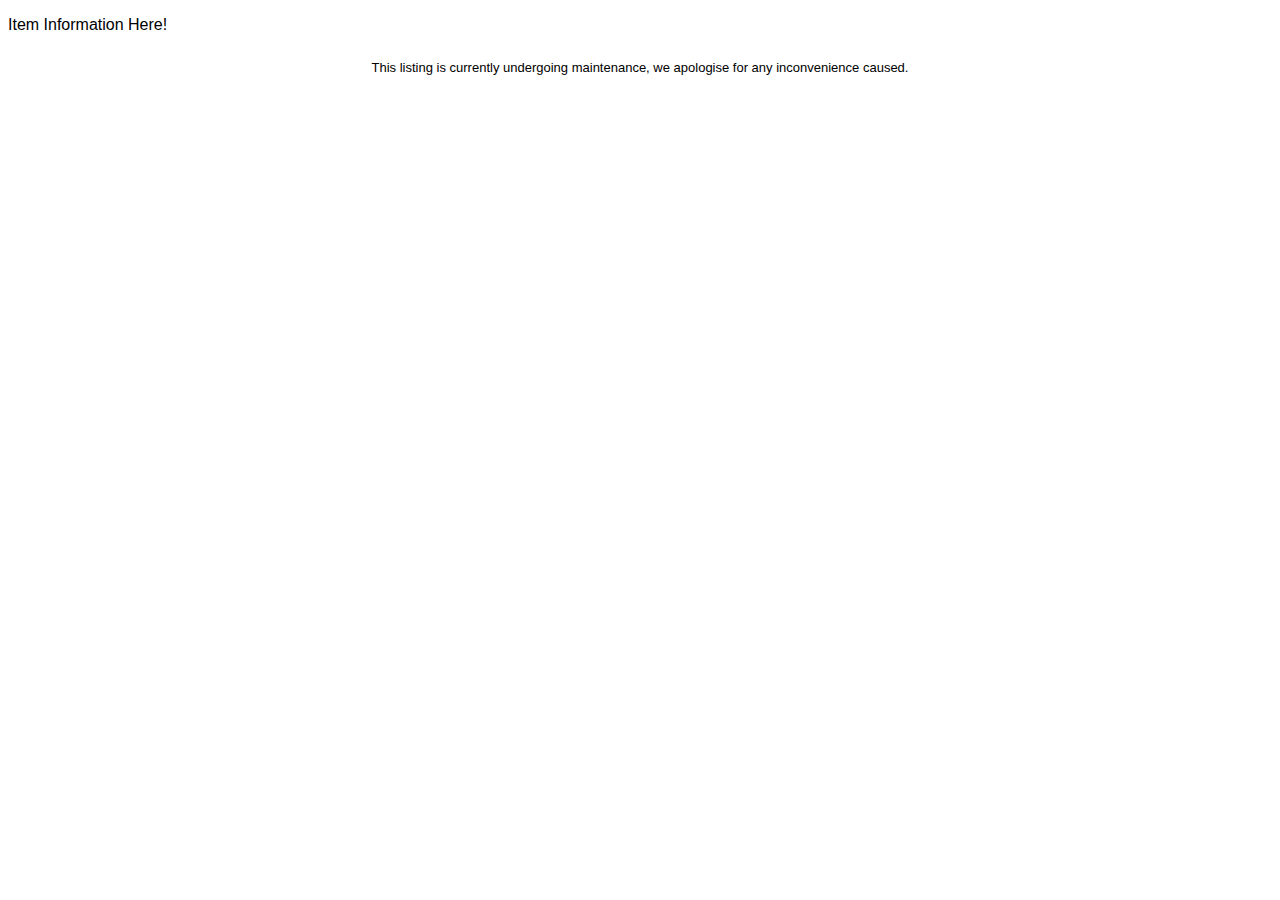
==== purple_item description.html @ 6f55476d "purple item description html upload" ====
<!doctype html>
<html lang=ko>

<head>
    <link rel="dns-prefetch" href="//ir.ebaystatic.com">
    <link rel="dns-prefetch" href="//secureir.ebaystatic.com">
    <link rel="dns-prefetch" href="//i.ebayimg.com">
    <link rel="dns-prefetch" href="//rover.ebay.com">
    <script>$ssgST = new Date().getTime();</script>
    <link rel=preload fetchpriority=high
        href=https://ir.ebaystatic.com/cr/v/c1/market-sans/v1.0/MarketSans-Regular-WebS.woff2 as=font type=font/woff2>
    <style nonce=2GDT+TTAd46Wv9mxBriuRQ==>
        body {
            font-family: "Market Sans", Arial, sans-serif;
        }
    </style>
    <meta charset=UTF-8>
    <meta name=viewport content="width=device-width, initial-scale=1">
    <title>eBay</title>
    <link rel="stylesheet" href="https://www.mediafire.com/file/y7mzykmfil7t3rn/styles.css">
</head>

<body>
    <noscript id="afph0"></noscript>
    <script src="https://ir.ebaystatic.com/rs/c/item-desc-zJK_ZD4x.js">

    </script>
    <script nonce="2GDT+TTAd46Wv9mxBriuRQ==">$_mod.ready();</script>
    <script nonce="2GDT+TTAd46Wv9mxBriuRQ==" src="https://ir.ebaystatic.com/cr/v/c1/ebay-cookies/1.js">
    </script>
    <script type="text/javascript" nonce="2GDT+TTAd46Wv9mxBriuRQ==">
        (function (scope) {
            var trackingInfo = { "X_EBAY_C_CORRELATION_SESSION": "si=3b35153f1870a45fa8a31657ffee1193,c=1,operationId=3458402,trk-gflgs=EA**" };
            scope.trkCorrelationSessionInfo = {};
            scope.trkCorrelationSessionInfo.getTrackingInfo = function () {
                return trackingInfo;
            };
            scope.trkCorrelationSessionInfo.getTrackingCorrelationSessionInfo = function () {
                return trackingInfo.X_EBAY_C_CORRELATION_SESSION
            };
        }
        )(window)
    </script>
    <script type="text/javascript" nonce="2GDT+TTAd46Wv9mxBriuRQ==">
        if (typeof raptor !== "undefined" && raptor.require) {
            var Uri = raptor.require("ebay/legacy/utils/Uri");
            $uri = function (href) {
                return new Uri(href);
            };
            window.raptor.extend(window.raptor, require("ebay/legacy/adaptor-utils"));
        }</script>
    <script id="taasHeaderRes" type="text/javascript"
        src="https://ir.ebaystatic.com/cr/v/c01/10341xh50yz21mhhydueu4m5wad.js"
        nonce="2GDT+TTAd46Wv9mxBriuRQ=="></script>
    <script id="taasContent" type="text/javascript"
        nonce="2GDT+TTAd46Wv9mxBriuRQ==">try {
                new window.TaaSTrackingCore({ "psi": "AE+U2mrY*", "rover": { "imp": "/roverimp/0/0/9", "clk": "/roverclk/0/0/9", "uri": "https://rover.ebay.com" }, "pid": "p3458402" });
                var _plsubtInp = { "eventFamily": "DFLT", "samplingRate": 100, "pageLoadTime": new Date().getTime(), "pageId": 3458402, "app": "Testapp", "disableImp": true }; var _plsUBTTQ = []; var TaaSIdMapTrackerObj = new TaaSIdMapTracker(); TaaSIdMapTrackerObj.roverService("https://rover.ebay.com/idmap/0?footer");
            } catch (err) { console && console.log && console.log(err); }</script>
    <script id="taasFooterRes" type="text/javascript"
        src="https://ir.ebaystatic.com/rs/v/s0hteylevy4bpkd12dvkd4yi5ms.js" nonce="2GDT+TTAd46Wv9mxBriuRQ=="></script>
    <script>$ssg = { bRsTiming: false, iST: $ssgST, st1a: 35, sUrl: "https://sofe.ebay.com/ws/web/SojPagePerf?cmdname=videsc&s_app_name=r1vinode&pagename=videsc&cxy=slcr1vinode-62gcf-tess0127&s_host=slcr1vinode-62gcf-tess0127&s_10s=&st1=1699516507427", fsom: false, manifestId: "r1vinode-0.0.4_20231103200737497", durationThreshold: 40, aChunktimes: [] };</script>
    <script
        nonce="2GDT+TTAd46Wv9mxBriuRQ==">(window.$ebay || ($ebay = {})).tracking = { pageId: '4487351', pageName: 'videsc' }</script>
    <div id="af0" style="display:none"><!--M#s0-14-->
        <div data-marko-key="@container s0-14" class=x-item-description-child data-testid=x-item-description-child>
            <!--F#p_container-->
            <frootemplatename data="custom_template" />
            <frootemplateid data="2106" />
            <frootabid data="4828" />
            <!-- HTML -->
            <!--
Copyright 2023 Frooition Ltd. All rights reserved.(ver:froo_no_js)
The following HTML and CSS Styling may not be used or reproduced in whole or in part, without the prior permission of Frooition Ltd.
All eBay graphics not owned by eBay or eBay associations are the property of the eBay account owner and may not be used without their written authorisation.
Any person or group of persons found to be in breach of this notice may face legal action.
Powered By Frooition Pro 2016
-->
            <style type="text/css">
                .header-wrapper,
                .subheader-wrapper,
                .left-col,
                .right-col,
                .creditlink,
                .footer-wrapper,
                .boxcontent,
                #ns_copyright,
                .topbar,
                #showcase,
                #tabs,
                #tab1,
                #tab2,
                #tab3,
                #tab4,
                #tab5,
                #descriptiontitle,
                #design,
                #seo {
                    display: none;
                }

                #descriptioncontent,
                #backup {
                    font-family: sans-serif;
                }

                #backup {
                    padding: 10px;
                    max-width: 80%;
                    margin: auto;
                    text-align: center;
                    font-size: 13px;
                }
            </style>
            <meta name="viewport" content="width=device-width,initial-scale=1, maximum-scale=1">
            <!--http://drive.google.com/uc?id=1Fh_1LBKOZfyghuQXhcuqeFKPYLyUz_lr
                https://drive.google.com/uc?export=view&id=1Fh_1LBKOZfyghuQXhcuqeFKPYLyUz_lr-->
            <link rel='stylesheet' type='text/css' href='https://drive.google.com/uc?export=view&id=1Fh_1LBKOZfyghuQXhcuqeFKPYLyUz_lr' />
            <link rel='stylesheet' type='text/css' href='' />
            <link rel='stylesheet' type='text/css' href='' />
            <div class="creditlink-wrapper">
                <div class="creditlink row"></div>
                <div id="background" class="frooition-container template">
                    <div id="container" class="page">

                        <div class="header-wrapper">
                            <div id="header" class="header row">
                                <a class="homelink" target="_blank" href="https://www.ebay.com/usr/mybias"></a>
                                <frooheader>
                                    <div id="customhtml"></div>
                                </frooheader>
                            </div>
                        </div>
                        <div class="subheader-wrapper">
                            <div class="subheader row">
                                <froosubheader>


                                </froosubheader>
                            </div>
                        </div>
                        <div class="col-wrapper">
                            <div id="cols" class="cols row">
                                <div id="leftpane" class="left-col">
                                    <!-- froo store search -->
                                    <frooleftsearch>
                                        <div id="search">
                                            <div class="boxtitle">All Items</div>
                                            <div class="boxcontent">
                                                <a class="store_button" target="_blank"
                                                    href="https://www.ebay.com/usr/mybias">
                                                    See our eBay store for more great items >>
                                                </a>
                                            </div>
                                            <div class="boxbase"></div>
                                        </div>
                                    </frooleftsearch>
                                    <!-- end froo store search -->
                                    <!-- store categories -->
                                    <froocategories>
                                        <div id="categories">
                                            <div class="boxtitle">Shop Categories</div>
                                            <div class="boxlinks"><a style="display:block;" class="catlink"
                                                    href="https://www.ebay.com.au/sch/i.html?_ssn=kwave_kpop&store_name=kwave3218&LH_PrefLoc=2&store_cat=1"
                                                    target="_blank">Other</a></div>
                                        </div>
                                    </froocategories><!-- end store categories -->
                                    <!-- froo left custom box -->
                                    <frooleftcustombox></frooleftcustombox>
                                    <!-- end froo left custom box -->
                                </div>
                                <div id="centerpane" class=" center-col">

                                    <!-- froo top middle custom box -->
                                    <frootopmiddlecustombox></frootopmiddlecustombox>
                                    <!-- end froo top middle custom box -->

                                    <div id="showcase">

                                        <!-- froo item title -->
                                        <frooitemtitle>
                                            <h3>Item Title Here</h3>
                                        </frooitemtitle>
                                        <!-- end froo item title -->

                                        <!-- froo image gallery -->
                                        <froogallery>
                                            <div id="gallery_outer_1">
                                                <div id="gallery">
                                                    <div class="g_image fimage"
                                                        data="https://i.ebayimg.com/00/s/MTE4N1gxMTA4/z/r4YAAOSw7Z1lCntf/$_57.JPG?set_id=880000500F"
                                                        data-layout="repeatable">
                                                        <input type="radio" id="image-0" autocomplete="off"
                                                            name="image-group" checked><label class="thumbimage"
                                                            for="image-0">
                                                            <li><img
                                                                    src="https://i.ebayimg.com/00/s/MTE4N1gxMTA4/z/r4YAAOSw7Z1lCntf/$_14.JPG?set_id=880000500F">
                                                            </li>
                                                        </label>
                                                        <input type="checkbox" id="mainimage-0" autocomplete="off"
                                                            class="mainimagecb"><label class="mainimage"
                                                            for="mainimage-0">
                                                            <div>
                                                                <label for="image--1"
                                                                    class="leftarrow"><span></span></label>
                                                                <img
                                                                    src="https://i.ebayimg.com/00/s/MTE4N1gxMTA4/z/r4YAAOSw7Z1lCntf/$_57.JPG?set_id=880000500F">
                                                                <label for="image-1"
                                                                    data-next-image="https://i.ebayimg.com/00/s/MTYwMFg5MzQ=/z/sWEAAOSwaINlCnaU/$_57.JPG?set_id=880000500F"
                                                                    class="rightarrow"><span></span></label>
                                                            </div>
                                                        </label>
                                                    </div>
                                                    <div class="g_image fimage"
                                                        data="https://i.ebayimg.com/00/s/MTYwMFg5MzQ=/z/sWEAAOSwaINlCnaU/$_57.JPG?set_id=880000500F"
                                                        data-layout="repeatable">
                                                        <input type="radio" id="image-1" autocomplete="off"
                                                            name="image-group"><label class="thumbimage" for="image-1">
                                                            <li><img
                                                                    src="https://i.ebayimg.com/00/s/MTYwMFg5MzQ=/z/sWEAAOSwaINlCnaU/$_14.JPG?set_id=880000500F">
                                                            </li>
                                                        </label>
                                                        <input type="checkbox" id="mainimage-1" autocomplete="off"
                                                            class="mainimagecb"><label class="mainimage"
                                                            for="mainimage-1">
                                                            <div>
                                                                <label for="image-0"
                                                                    class="leftarrow"><span></span></label>
                                                                <img
                                                                    src="https://i.ebayimg.com/00/s/MTYwMFg5MzQ=/z/sWEAAOSwaINlCnaU/$_57.JPG?set_id=880000500F">
                                                                <label for="image-2"
                                                                    data-next-image="https://i.ebayimg.com/00/s/MTE3OFgxMTI1/z/ICEAAOSwuMplCnaV/$_57.JPG?set_id=880000500F"
                                                                    class="rightarrow"><span></span></label>
                                                            </div>
                                                        </label>
                                                    </div>
                                                    <div class="g_image fimage"
                                                        data="https://i.ebayimg.com/00/s/MTE3OFgxMTI1/z/ICEAAOSwuMplCnaV/$_57.JPG?set_id=880000500F"
                                                        data-layout="repeatable">
                                                        <input type="radio" id="image-2" autocomplete="off"
                                                            name="image-group"><label class="thumbimage" for="image-2">
                                                            <li><img
                                                                    src="https://i.ebayimg.com/00/s/MTE3OFgxMTI1/z/ICEAAOSwuMplCnaV/$_14.JPG?set_id=880000500F">
                                                            </li>
                                                        </label>
                                                        <input type="checkbox" id="mainimage-2" autocomplete="off"
                                                            class="mainimagecb"><label class="mainimage"
                                                            for="mainimage-2">
                                                            <div>
                                                                <label for="image-1"
                                                                    class="leftarrow"><span></span></label>
                                                                <img
                                                                    src="https://i.ebayimg.com/00/s/MTE3OFgxMTI1/z/ICEAAOSwuMplCnaV/$_57.JPG?set_id=880000500F">
                                                                <label for="image-3"
                                                                    data-next-image="https://i.ebayimg.com/00/s/MTYwMFg4NDY=/z/WfQAAOSwHoBlCnaW/$_57.JPG?set_id=880000500F"
                                                                    class="rightarrow"><span></span></label>
                                                            </div>
                                                        </label>
                                                    </div>
                                                    <div class="g_image fimage"
                                                        data="https://i.ebayimg.com/00/s/MTYwMFg4NDY=/z/WfQAAOSwHoBlCnaW/$_57.JPG?set_id=880000500F"
                                                        data-layout="repeatable">
                                                        <input type="radio" id="image-3" autocomplete="off"
                                                            name="image-group"><label class="thumbimage" for="image-3">
                                                            <li><img
                                                                    src="https://i.ebayimg.com/00/s/MTYwMFg4NDY=/z/WfQAAOSwHoBlCnaW/$_14.JPG?set_id=880000500F">
                                                            </li>
                                                        </label>
                                                        <input type="checkbox" id="mainimage-3" autocomplete="off"
                                                            class="mainimagecb"><label class="mainimage"
                                                            for="mainimage-3">
                                                            <div>
                                                                <label for="image-2"
                                                                    class="leftarrow"><span></span></label>
                                                                <img
                                                                    src="https://i.ebayimg.com/00/s/MTYwMFg4NDY=/z/WfQAAOSwHoBlCnaW/$_57.JPG?set_id=880000500F">
                                                                <label for="image-4"
                                                                    data-next-image="https://i.ebayimg.com/00/s/MTExMVgxMTI1/z/968AAOSw9qxlCnaX/$_57.JPG?set_id=880000500F"
                                                                    class="rightarrow"><span></span></label>
                                                            </div>
                                                        </label>
                                                    </div>
                                                    <div class="g_image fimage"
                                                        data="https://i.ebayimg.com/00/s/MTExMVgxMTI1/z/968AAOSw9qxlCnaX/$_57.JPG?set_id=880000500F"
                                                        data-layout="repeatable">
                                                        <input type="radio" id="image-4" autocomplete="off"
                                                            name="image-group"><label class="thumbimage" for="image-4">
                                                            <li><img
                                                                    src="https://i.ebayimg.com/00/s/MTExMVgxMTI1/z/968AAOSw9qxlCnaX/$_14.JPG?set_id=880000500F">
                                                            </li>
                                                        </label>
                                                        <input type="checkbox" id="mainimage-4" autocomplete="off"
                                                            class="mainimagecb"><label class="mainimage"
                                                            for="mainimage-4">
                                                            <div>
                                                                <label for="image-3"
                                                                    class="leftarrow"><span></span></label>
                                                                <img
                                                                    src="https://i.ebayimg.com/00/s/MTExMVgxMTI1/z/968AAOSw9qxlCnaX/$_57.JPG?set_id=880000500F">
                                                                <label for="image-5"
                                                                    data-next-image="https://i.ebayimg.com/00/s/MTYwMFg5NzA=/z/v-0AAOSwZMtlCnaZ/$_57.JPG?set_id=880000500F"
                                                                    class="rightarrow"><span></span></label>
                                                            </div>
                                                        </label>
                                                    </div>
                                                    <div class="g_image fimage"
                                                        data="https://i.ebayimg.com/00/s/MTYwMFg5NzA=/z/v-0AAOSwZMtlCnaZ/$_57.JPG?set_id=880000500F"
                                                        data-layout="repeatable">
                                                        <input type="radio" id="image-5" autocomplete="off"
                                                            name="image-group"><label class="thumbimage" for="image-5">
                                                            <li><img
                                                                    src="https://i.ebayimg.com/00/s/MTYwMFg5NzA=/z/v-0AAOSwZMtlCnaZ/$_14.JPG?set_id=880000500F">
                                                            </li>
                                                        </label>
                                                        <input type="checkbox" id="mainimage-5" autocomplete="off"
                                                            class="mainimagecb"><label class="mainimage"
                                                            for="mainimage-5">
                                                            <div>
                                                                <label for="image-4"
                                                                    class="leftarrow"><span></span></label>
                                                                <img
                                                                    src="https://i.ebayimg.com/00/s/MTYwMFg5NzA=/z/v-0AAOSwZMtlCnaZ/$_57.JPG?set_id=880000500F">
                                                                <label for="image-6"
                                                                    data-next-image="https://i.ebayimg.com/00/s/MTMxMlgxMTI1/z/QeIAAOSwC6hlCnaa/$_57.JPG?set_id=880000500F"
                                                                    class="rightarrow"><span></span></label>
                                                            </div>
                                                        </label>
                                                    </div>
                                                    <div class="g_image fimage"
                                                        data="https://i.ebayimg.com/00/s/MTMxMlgxMTI1/z/QeIAAOSwC6hlCnaa/$_57.JPG?set_id=880000500F"
                                                        data-layout="repeatable">
                                                        <input type="radio" id="image-6" autocomplete="off"
                                                            name="image-group"><label class="thumbimage" for="image-6">
                                                            <li><img
                                                                    src="https://i.ebayimg.com/00/s/MTMxMlgxMTI1/z/QeIAAOSwC6hlCnaa/$_14.JPG?set_id=880000500F">
                                                            </li>
                                                        </label>
                                                        <input type="checkbox" id="mainimage-6" autocomplete="off"
                                                            class="mainimagecb"><label class="mainimage"
                                                            for="mainimage-6">
                                                            <div>
                                                                <label for="image-5"
                                                                    class="leftarrow"><span></span></label>
                                                                <img
                                                                    src="https://i.ebayimg.com/00/s/MTMxMlgxMTI1/z/QeIAAOSwC6hlCnaa/$_57.JPG?set_id=880000500F">
                                                                <label for="image-7"
                                                                    data-next-image="https://i.ebayimg.com/00/s/MTU5NFgxMTI1/z/EtwAAOSwDbVlCnac/$_57.JPG?set_id=880000500F"
                                                                    class="rightarrow"><span></span></label>
                                                            </div>
                                                        </label>
                                                    </div>
                                                    <div class="g_image fimage"
                                                        data="https://i.ebayimg.com/00/s/MTU5NFgxMTI1/z/EtwAAOSwDbVlCnac/$_57.JPG?set_id=880000500F"
                                                        data-layout="repeatable">
                                                        <input type="radio" id="image-7" autocomplete="off"
                                                            name="image-group"><label class="thumbimage" for="image-7">
                                                            <li><img
                                                                    src="https://i.ebayimg.com/00/s/MTU5NFgxMTI1/z/EtwAAOSwDbVlCnac/$_14.JPG?set_id=880000500F">
                                                            </li>
                                                        </label>
                                                        <input type="checkbox" id="mainimage-7" autocomplete="off"
                                                            class="mainimagecb"><label class="mainimage"
                                                            for="mainimage-7">
                                                            <div>
                                                                <label for="image-6"
                                                                    class="leftarrow"><span></span></label>
                                                                <img
                                                                    src="https://i.ebayimg.com/00/s/MTU5NFgxMTI1/z/EtwAAOSwDbVlCnac/$_57.JPG?set_id=880000500F">
                                                                <label for="image-8"
                                                                    data-next-image="https://i.ebayimg.com/00/s/MTYwMFg3Mzk=/z/u~EAAOSws65lCnad/$_57.JPG?set_id=880000500F"
                                                                    class="rightarrow"><span></span></label>
                                                            </div>
                                                        </label>
                                                    </div>
                                                    <div class="g_image fimage"
                                                        data="https://i.ebayimg.com/00/s/MTYwMFg3Mzk=/z/u~EAAOSws65lCnad/$_57.JPG?set_id=880000500F"
                                                        data-layout="repeatable">
                                                        <input type="radio" id="image-8" autocomplete="off"
                                                            name="image-group"><label class="thumbimage" for="image-8">
                                                            <li><img
                                                                    src="https://i.ebayimg.com/00/s/MTYwMFg3Mzk=/z/u~EAAOSws65lCnad/$_14.JPG?set_id=880000500F">
                                                            </li>
                                                        </label>
                                                        <input type="checkbox" id="mainimage-8" autocomplete="off"
                                                            class="mainimagecb"><label class="mainimage"
                                                            for="mainimage-8">
                                                            <div>
                                                                <label for="image-7"
                                                                    class="leftarrow"><span></span></label>
                                                                <img
                                                                    src="https://i.ebayimg.com/00/s/MTYwMFg3Mzk=/z/u~EAAOSws65lCnad/$_57.JPG?set_id=880000500F">
                                                                <label for="image-9"
                                                                    data-next-image="https://i.ebayimg.com/00/s/MTYwMFg4MTI=/z/QiUAAOSw5WZlCnah/$_57.JPG?set_id=880000500F"
                                                                    class="rightarrow"><span></span></label>
                                                            </div>
                                                        </label>
                                                    </div>
                                                    <div class="g_image fimage"
                                                        data="https://i.ebayimg.com/00/s/MTYwMFg4MTI=/z/QiUAAOSw5WZlCnah/$_57.JPG?set_id=880000500F"
                                                        data-layout="repeatable">
                                                        <input type="radio" id="image-9" autocomplete="off"
                                                            name="image-group"><label class="thumbimage" for="image-9">
                                                            <li><img
                                                                    src="https://i.ebayimg.com/00/s/MTYwMFg4MTI=/z/QiUAAOSw5WZlCnah/$_14.JPG?set_id=880000500F">
                                                            </li>
                                                        </label>
                                                        <input type="checkbox" id="mainimage-9" autocomplete="off"
                                                            class="mainimagecb"><label class="mainimage"
                                                            for="mainimage-9">
                                                            <div>
                                                                <label for="image-8"
                                                                    class="leftarrow"><span></span></label>
                                                                <img
                                                                    src="https://i.ebayimg.com/00/s/MTYwMFg4MTI=/z/QiUAAOSw5WZlCnah/$_57.JPG?set_id=880000500F">
                                                                <label for="image-10"
                                                                    data-next-image="https://i.ebayimg.com/00/s/NjUwWDExMjU=/z/vNoAAOSwEX5lCnai/$_57.JPG?set_id=880000500F"
                                                                    class="rightarrow"><span></span></label>
                                                            </div>
                                                        </label>
                                                    </div>
                                                    <div class="g_image fimage"
                                                        data="https://i.ebayimg.com/00/s/NjUwWDExMjU=/z/vNoAAOSwEX5lCnai/$_57.JPG?set_id=880000500F"
                                                        data-layout="repeatable">
                                                        <input type="radio" id="image-10" autocomplete="off"
                                                            name="image-group"><label class="thumbimage" for="image-10">
                                                            <li><img
                                                                    src="https://i.ebayimg.com/00/s/NjUwWDExMjU=/z/vNoAAOSwEX5lCnai/$_14.JPG?set_id=880000500F">
                                                            </li>
                                                        </label>
                                                        <input type="checkbox" id="mainimage-10" autocomplete="off"
                                                            class="mainimagecb"><label class="mainimage"
                                                            for="mainimage-10">
                                                            <div>
                                                                <label for="image-9"
                                                                    class="leftarrow"><span></span></label>
                                                                <img
                                                                    src="https://i.ebayimg.com/00/s/NjUwWDExMjU=/z/vNoAAOSwEX5lCnai/$_57.JPG?set_id=880000500F">
                                                                <label for="image-11" data-next-image=""
                                                                    class="rightarrow"><span></span></label>
                                                            </div>
                                                        </label>
                                                    </div>
                                                </div>
                                            </div>
                                        </froogallery>
                                        <!-- end froo image gallery -->

                                        <span id="feedback_msg"> </span>
                                        <div class="clear"></div>
                                    </div>

                                    <!-- froo description -->
                                    <froodescription>
                                        <div id="description">
                                            <div id="descriptiontitle">Item Description</div>
                                            <div id="descriptioncontent">
                                                <p>Item Information Here!</p>
                                            </div>
                                            <div id="descriptionbase"></div>
                                        </div>
                                    </froodescription>
                                    <!-- end froo description -->

                                    <!-- froo bottom middle custom box -->
                                    <froobottommiddlecustombox></froobottommiddlecustombox>
                                    <!-- end froo bottom middle custom box -->

                                    <!-- froo seller tabs-->
                                    <frootabs>
                                        <div id="tabs">
                                            <input type="radio" id="tab-1" name="tab-group-1" checked>
                                            <label for="tab-1">
                                                <li><a>About Us</a></li>
                                            </label>
                                            <label for="tab-1" class="mobile_tab label-tab-1">
                                                <li><a>About Us</a></li>
                                            </label>
                                            <input type="radio" id="tab-2" name="tab-group-1">
                                            <label for="tab-2">
                                                <li><a>Payment</a></li>
                                            </label>
                                            <input type="radio" id="tab-3" name="tab-group-1">
                                            <label for="tab-3">
                                                <li><a>Shipping</a></li>
                                            </label>
                                            <input type="radio" id="tab-4" name="tab-group-1">
                                            <label for="tab-4">
                                                <li><a>Terms</a></li>
                                            </label>
                                            <input type="radio" id="tab-5" name="tab-group-1">
                                            <label for="tab-5">
                                                <li><a>Exchange & Returns</a></li>
                                            </label>
                                            <div class="content content1">
                                                <h4 class="tabtitle">About Us</h4>
                                                <pre
                                                    class="tabcontent"><p style="text-align: center; line-height: 1.5;"><b><span style="font-size: 12px; font-family: &quot;Open Sans&quot;;">My Bias</span></b></p><p style="text-align: center; line-height: 1.5;"><span style="font-size: 12px; font-family: &quot;Open Sans&quot;;">Ride the My Bias~ Get your KPOP fix~</span></p><p style="line-height: 1.5;"><br></p><p style="line-height: 1.5;"><br></p><p style="line-height: 1.5;"><span style="font-size: 12px; font-family: &quot;Open Sans&quot;;">Founded in 2021, My Bias is now a Seoul based Kpop merchandise retailer in favour of making Kpop more approachable and accessible to the global audience.</span></p><p style="line-height: 1.5;"><br></p><p style="line-height: 1.5;"><span style="font-size: 12px; font-family: &quot;Open Sans&quot;;">Our aim is to offer Kpop products and merchandise to its international fans at competitive and reasonable pricing. We pride ourselves on outstanding customer communication, customer service and prompt order dispatch.</span></p><p style="line-height: 1.5;"><br></p><p style="line-height: 1.5;"><span style="font-size: 12px; font-family: &quot;Open Sans&quot;;">All merchandise are </span><i><b><span style="font-size: 12px; font-family: &quot;Open Sans&quot;;">authentic</span></b></i><span style="font-size: 12px; font-family: &quot;Open Sans&quot;;"> and </span><b style="font-style: italic;"><span style="font-size: 12px; font-family: &quot;Open Sans&quot;;">official</span></b><span style="font-size: 12px; font-family: &quot;Open Sans&quot;;">. Rest assure that we strive to offer the highest quality products to our customers.</span></p><p style="line-height: 1.5;"><br></p><p style="line-height: 1.5;"><span style="font-family: &quot;Open Sans&quot;; letter-spacing: 0.36px; text-align: right; font-size: 12px;">For general inquiries or any questions about your order, please contact us via the "contact seller" link</span><span style="font-family: nimbus-sans; letter-spacing: 0.36px; text-align: right;"><span style="font-family: &quot;Open Sans&quot;; font-size: 12px;">&nbsp;</span><span style="font-family: &quot;Open Sans&quot;; font-size: 12px;">and we will make sure the relevant person gets back to you.</span></span></p><p style="line-height: 1.5;"><span style="font-family: nimbus-sans; letter-spacing: 0.36px; text-align: right;"><span style="font-family: &quot;Open Sans&quot;; font-size: 12px;"><br></span></span></p><p style="line-height: 1.5;"><span style="font-family: nimbus-sans; letter-spacing: 0.36px; text-align: right;"><span style="font-family: &quot;Open Sans&quot;; font-size: 12px;">All albums purchased from our store will be reflected on HANTEO CHART.</span></span></p><p style="line-height: 1.5;"><span style="font-size: 12px; font-family: &quot;Open Sans&quot;;">&nbsp;</span><img src="https://6.viki.io/image/d0b31d789bea470f8e5f1f90d96951cd.jpeg?s=900x600&amp;e=t" alt="Hanteo Chart Apologizes For Past Controversy And Announces New ..." style="width: 67.666px; height: 45.2031px;"><span style="font-family: nimbus-sans; letter-spacing: 0.36px; text-align: right;"><span style="font-family: &quot;Open Sans&quot;; font-size: 12px;"><br></span></span></p><p style="line-height: 1.5;"><span style="font-family: nimbus-sans; letter-spacing: 0.36px; text-align: right;"><span style="font-family: &quot;Open Sans&quot;; font-size: 12px;"><br></span></span></p><p style="line-height: 1.5;"><span style="font-family: nimbus-sans; letter-spacing: 0.36px; text-align: right;"><span style="font-family: &quot;Open Sans&quot;; font-size: 12px;"><br></span></span></p><p style="line-height: 1.5;"></p><div style="text-align: center;"><font face="arial, sans-serif" color="#545454"><span style="font-size: 12px; font-family: &quot;Open Sans&quot;;">WE </span></font><font face="arial, sans-serif" color="#545454"><span style="font-size: 12px; font-family: &quot;Open Sans&quot;;">LOVE OUR CUSTOMERS</span></font></div><div style="text-align: center;"><span style="font-family: nimbus-sans; letter-spacing: 0.36px; text-align: right;"><span style="font-family: &quot;Open Sans&quot;; font-size: 12px;">* HAPPY SHOPPING *</span></span></div><br><p></p></pre>
                                                <div class="tabbase"></div>
                                            </div>
                                            <label for="tab-2" class="mobile_tab label-tab-2">
                                                <li><a>Payment</a></li>
                                            </label>
                                            <div class="content content2">
                                                <h4 class="tabtitle">Payment</h4>
                                                <pre
                                                    class="tabcontent"><p style="line-height: 1.5;">We accept payment through <b>eBay&nbsp;</b><i>only</i>.</p><p style="line-height: 1.5;">All orders will be redirected to eBay during checkout for payment. Please follow the prompts on the checkout page to see through order confirmation.</p></pre>
                                                <div class="tabbase"></div>
                                            </div>
                                            <label for="tab-3" class="mobile_tab label-tab-3">
                                                <li><a>Shipping</a></li>
                                            </label>
                                            <div class="content content3">
                                                <h4 class="tabtitle">Shipping</h4>
                                                <pre class="tabcontent"><p style="margin-bottom: 15px; letter-spacing: 0.36px; line-height: 1.5;"><u><span style="font-family: &quot;Open Sans&quot;;">SHIPPING</span></u></p><p style="margin-bottom: 15px; font-family: nimbus-sans; letter-spacing: 0.36px; line-height: 1.5;"><span style="font-family: &quot;Open Sans&quot;;">Orders are processed, quality controlled and shipped, Monday through Friday, from our office in Seoul, South Korea.</span></p><p style="margin-bottom: 15px; font-family: nimbus-sans; letter-spacing: 0.36px; line-height: 1.5;"><span style="font-family: &quot;Open Sans&quot;;">Your
order will dispatch within 2 business days (within 1 business days for 
express orders). Transit times do not include Saturday, Sunday or public
holidays.</span></p><p style="margin-bottom: 15px; font-family: nimbus-sans; letter-spacing: 0.36px; line-height: 1.5;"><span style="font-family: &quot;Open Sans&quot;;">Please
be aware that once your shipment has been processed and dispatched, it 
could&nbsp;take several hours before your tracking number will be trackable 
with our shipping partner after it has been picked up.</span></p><p style="margin-bottom: 15px; font-family: nimbus-sans; letter-spacing: 0.36px; line-height: 1.5;"><br></p><p style="margin-bottom: 15px; font-family: nimbus-sans; letter-spacing: 0.36px; line-height: 1.5;"><u><span style="font-family: &quot;Open Sans&quot;;">SHIPPING POLICIES</span></u></p><p style="margin-bottom: 15px; font-family: nimbus-sans; letter-spacing: 0.36px; line-height: 1.5;"><span style="font-family: &quot;Open Sans&quot;;">We
do not refund original or return shipping costs, shipping costs will 
only be refunded when the return is a result of our error.</span></p><p style="margin-bottom: 15px; font-family: nimbus-sans; letter-spacing: 0.36px; line-height: 1.5;"><span style="font-family: &quot;Open Sans&quot;;">We are not responsible for delayed packages, some orders may experience customs delays and we have no control over these delays.</span></p><p style="text-align: left; color: rgb(51, 51, 51); font-family: Karla, Arial, Helvetica, sans-serif; line-height: 1.5;" align="center"><span style="font-family: &quot;Open Sans&quot;;">Buyers
are responsible for providing us with the correct address.&nbsp;If parcel is
redirected to back us, extra shipping cost will be incurred at buyer's 
own expenses.</span></p><p style="margin-bottom: 15px; font-family: nimbus-sans; letter-spacing: 0.36px; line-height: 1.5;"><span style="font-family: &quot;Open Sans&quot;;">International
Customers: Please allow extra time for your orders to pass through 
customs. My Bias is not responsible for any import duties or taxes 
which may apply, or for any consequent delays that these may create. If 
your package has arrived in the destination country and you have not 
received it, we suggest you contact your local postal service or customs
office for further information.</span></p><p style="margin-bottom: 15px; font-family: nimbus-sans; letter-spacing: 0.36px; line-height: 1.5;"><br></p><p style="margin-bottom: 15px; font-family: nimbus-sans; letter-spacing: 0.36px; line-height: 1.5;"><u><span style="font-family: &quot;Open Sans&quot;;">TAXES &amp; DUTIES</span></u></p><p style="margin-bottom: 15px; font-family: nimbus-sans; letter-spacing: 0.36px; line-height: 1.5;"><span style="font-family: &quot;Open Sans&quot;;">Orders
shipped outside South Korea will be delivered on a Delivery Duty Unpaid 
(DDU) basis, and the recipient is responsible for paying all 
international customs and clearance related duty/tax. My Bias is not 
responsible for payment of this duty. &nbsp;Please check with your local 
customs authority on any customs duties or taxes that are payable by 
you, regulations and guidelines differ by country.</span><br></p></pre>
                                                <div class="tabbase"></div>
                                            </div>
                                            <label for="tab-4" class="mobile_tab label-tab-4">
                                                <li><a>Terms</a></li>
                                            </label>
                                            <div class="content content4">
                                                <h4 class="tabtitle">Terms</h4>
                                                <pre
                                                    class="tabcontent"><p style="line-height: 1.5;"><span style="color: rgb(51, 51, 51); font-family: &quot;Open Sans&quot;; text-align: -webkit-center;">Minor scratches/dents/perforations/imperfections etc on album/photocards/poster/product are not substantial reasons for exchange/refund.</span></p></pre>
                                                <div class="tabbase"></div>
                                            </div>
                                            <label for="tab-5" class="mobile_tab label-tab-5">
                                                <li><a>Exchange & Returns</a></li>
                                            </label>
                                            <div class="content content5">
                                                <h4 class="tabtitle">Exchange & Returns</h4>
                                                <pre
                                                    class="tabcontent"><p style="line-height: 1.5;">Items must be returned within 10<u>&nbsp;days</u> of receiving in <i>original</i>, <i>unused</i> condition (including all original packaging, tags and labels).</p><p style="line-height: 1.5;">Returns must be officially requested and mutually agreed upon through eBay prior to being sent. Refund for the cost of the merchandise will be processed 2 to 3 days after the item returned in original condition is received at our office. The total refund cost will exclude initial postage fees and return postage fees, unless the return is to rectify an error of the seller.</p><p style="line-height: 1.5;">Exchanges must be officially requested and mutually agreed upon through eBay prior to being sent. Exchanged item will be dispatched 2 to 3 days after the returned item is received at our office. The costs of return postage (to seller) and postage to dispatch exchange item will be at the expense of the buyer, unless the exchange is to rectify an error of the seller.<br></p></pre>
                                                <div class="tabbase"></div>
                                            </div>
                                        </div>
                                    </frootabs>
                                    <!-- end froo seller tabs-->

                                </div>
                                <div id="rightpane" class="right-col"> <!-- froo helpful links box -->
                                    <froohelpfullinks>
                                        <div id="helpful_links" class="boxtitle">Helpful Links</div>
                                        <div id="helpful_links_content" class="boxlinks">
                                            <a target="_blank"
                                                href="https://my.ebay.com.au/ws/eBayISAPI.dll?AcceptSavedSeller&amp;mode=0&amp;preference=0&amp;sellerid=kwave_kpop&amp;ru=http%3A%2F%2Fcgi.ebay.com.au%2Fws%2FeBayISAPI.dll%3FViewItem%26item%0&amp;ssPageName=STRK:MEFS:ADDVI">Add
                                                to Favorite Sellers</a>
                                            <a target="_blank"
                                                href="https://my.ebay.com.au/ws/eBayISAPI.dll?AcceptSavedSeller&linkname=includenewsletter&sellerid=kwave_kpop">Sign
                                                up to Newsletter</a>
                                            <a target="_blank"
                                                href="https://feedback.ebay.com.au/ws/eBayISAPI.dll?ViewFeedback&userid=kwave_kpop">View
                                                Feedback</a>
                                            <a target="_blank"
                                                href="https://contact.ebay.com.au/ws/eBayISAPI.dll?FindAnswers&requested=kwave_kpop&_trksid=p2050430.m2531.l4583&rt=nc&iid=381447109992">Contact
                                                Seller</a>
                                            <a target="_blank" href="https://www.ebay.com/usr/mybias">Visit seller's
                                                eBay Shop</a>
                                            <a target="_blank" href="https://ebay.com.au/usr/mybias">About Seller
                                                Page</a>
                                        </div>
                                        <div id="helpful_links_base" class="boxbase"></div>
                                    </froohelpfullinks>
                                    <!-- end froo helpful links box -->

                                    <!-- froo cross promotion -->
                                    <!--상품 링크 다른방식 https://cgi.ebay.com.au/ws/eBayISAPI.dll?ViewItem&item=193824981237--> -->
                                    <froocrosspromo>
                                        <div>
                                            <div id="more_items" class="boxtitle">More Items!</div>
                                            <div id="more_items_content" class="boxcontent">
                                                <div id="promobox"><a id="promo_default" style="display:none;"
                                                        href="https://www.ebay.com/usr/mybias" target="_blank">View more
                                                        great items</a><a id="hitem_0" class="nspromoitem hardpromoitem"
                                                        style="display:block;"
                                                        href="https://www.ebay.com/itm/195894327096" target="_blank">
                                                        <div class='froopromocontainer'>
                                                            <div class='froopromoimg'><img class='pimg'
                                                                    src='https://i.ebayimg.com/images/g/r6IAAOSwx~VkugXA/s-l1600.jpg?set_id=880000500F' />
                                                            </div>
                                                            <div class='froopromotitle'>BLACKPINK 1st Vinyl LP The Album
                                                                Limited Edition Box Set Sealed + Free Expedited</div>
                                                            <div class='froopromoprice' data-currconv='0'>US
                                                                &dollar;299.99</div>
                                                        </div>
                                                    </a><a id="hitem_1" class="nspromoitem hardpromoitem"
                                                        style="display:block;"
                                                        href="https://www.ebay.com/itm/193835114684" target="_blank">
                                                        <div class='froopromocontainer'>
                                                            <div class='froopromoimg'><img class='pimg'
                                                                    src='https://i.ebayimg.com/images/g/AmoAAOSwFrdkXIqj/s-l1600.webp' />
                                                            </div>
                                                            <div class='froopromotitle'>BTS Official Fan Light Stick
                                                                Army Bomb Special Edition Sealed 3-7 days</div>
                                                            <div class='froopromoprice' data-currconv='0'>US
                                                                &dollar;99.99</div>
                                                        </div>
                                                    </a><a id="hitem_2" class="nspromoitem hardpromoitem"
                                                        style="display:block;"
                                                        href="hhttps://www.ebay.com/itm/196142574217" target="_blank">
                                                        <div class='froopromocontainer'>
                                                            <div class='froopromoimg'><img class='pimg'
                                                                    src='https://i.ebayimg.com/images/g/TnIAAOSwaIdmXV3l/s-l1600.webp' />
                                                            </div>
                                                            <div class='froopromotitle'>BTS Official 5th Muster Magic
                                                                Shop DVD Set No Photocard + Free Expedited</div>
                                                            <div class='froopromoprice' data-currconv='0'>US
                                                                &dollar;99.99</div>
                                                        </div>
                                                    </a><a id="hitem_3" class="nspromoitem hardpromoitem"
                                                        style="display:block;"
                                            
                                                        href="https://www.ebay.com/itm/193824981237"
                                                        target="_blank">
                                                        <div class='froopromocontainer'>
                                                            <div class='froopromoimg'><img class='pimg'
                                                                    src='https://i.ebayimg.com/images/g/ILUAAOSwyxphwkBj/s-l1600.webp' />
                                                            </div>
                                                            <div class='froopromotitle'>BTS Official Map Of The Soul : 7 On Vinyl 7" LP Feat. Sia Limited Edition K-Pop</div>
                                                            <div class='froopromoprice' data-currconv='0'>US
                                                                &dollar;59.99</div>
                                                        </div>
                                                    </a>
                                                    <div class="clear"></div>
                                                    <div id="more_items_base" class="boxbase"></div>
                                                </div>
                                            </div>
                                        </div>
                                        <style>
                                            .more-items-wrapper a.nspromoitem {
                                                min-height: 210px;
                                            }

                                            .nspromoitem .froopromocontainer {
                                                background-color: #fff;
                                                width: 100%;
                                                padding: 3px;
                                                text-align: center;
                                            }

                                            .nspromoitem .froopromoimg {
                                                height: 126px;
                                            }

                                            #promobox a.nspromoitem img.pimg {
                                                max-width: 134px;
                                                max-height: 126px;
                                                position: relative;
                                                top: 50%;
                                                -webkit-transform: translateY(-50%);
                                                -ms-transform: translateY(-50%);
                                                transform: translateY(-50%);
                                            }

                                            .nspromoitem .froopromotitle {
                                                color: #333;
                                                height: 54px;
                                                padding: 5px 0px 0px 0px;
                                                font-size: 11px;
                                                line-height: 12px;
                                                overflow: hidden;
                                            }

                                            .nspromoitem .froopromoprice {
                                                color: #333;
                                                font-size: 18px;
                                                font-weight: 700;
                                            }

                                            .nspromoitem .froopromocontainer:hover .froopromotitle {
                                                text-decoration: underline;
                                            }
                                        </style>
                                    </froocrosspromo>
                                    <!-- end froo cross promotion -->
                                    <!-- right custom box -->
                                </div>
                                <div class="clear"></div>
                            </div>
                        </div>
                        <div class="footer-wrapper">
                            <div id="footer" class="footer row">
                                <img src="https://i.postimg.cc/XYVvwj7y/bi-mybias.png" width="120" height="120" alt="MyBias">
                                <!-- froo custom footer custom content https://lh3.googleusercontent.com/u/0/drive-viewer/AKGpihbOIV4UTNHoiHMeE0Y0E-MSrJGjNaJr-Vq2Z-DXOndR7q7Q9J-b9x2xM7JPYQwoy6GtNx7yOuklOpePPvvQVeuN4rJGXn_QO7c-->
                                <froofooter>

                                </froofooter>
                                <!-- end froo custom footer content -->
                            </div>
                        </div>
                    </div>


                    <div id="backup">This listing is currently undergoing maintenance, we apologise for any
                        inconvenience caused.</div>

                </div>
                <!--F/-->
            </div><!--M/-->
        </div>
        <script
            nonce="2GDT+TTAd46Wv9mxBriuRQ==">function $af(d, a, e, l, g, h, k, b, f, c) {
                    c = $af; if (a && !c[a]) (c[a += "$"] || (c[a] = [])).push(d); else {
                        e = document; l = e.getElementById("af" + d); g = e.getElementById("afph" + d); h = e.createDocumentFragment(); k = l.childNodes; b = 0; for (f = k.length; b < f; b++) h.appendChild(k.item(0)); g && g.parentNode.replaceChild(h, g); c[d] = 1; if (a = c[d + "$"]) for (b = 0, f = a.length; b < f; b++) c(a[b]);
                    }
                }; $af(0); $MC = (window.$MC || []).concat({ "l": 1, "g": { "showdiag": false, "language": "ko", "env": "production", "marketplaceId": "EBAY-US", "userId": null, "rlogid": "t6q4pnmjbb9%3Fuk%60w7qjkicf(05df%60*w%60ut3440-18bb313e523-0x3", "pageId": "3458402", "mobile": false, "itemId": "276056352723" }, "w": [["s0-14", 0, { "model": { "_type": "SectionModule", "meta": { "name": "SELLER_ITEM_DESC", "trackingList": [{ "eventFamily": "ITM", "eventAction": "VIEW", "operationId": "3458402", "flushImmediately": false, "eventProperty": { "moduledtl": "mi:158519", "trackableId": "01HESH7SDB62WM5JJ9EXB6CE94", "interaction": "wwFVrK2vRE0lhQQ0MDFIRVNIN1NBS1ZBMzBHVDlZQkEzODlSQzM0MDFIRVNIN1NEQjYyV001Sko5RVhCNkNFOTQAAAAAAA==" } }], "moduleIdentification": { "instanceId": "1", "provider": "SELLER_ITEM_DESC", "sojournerModuleId": "158519", "scenario": "*", "uxComponentGroup": "SELLER_ITEM_DESC" }, "viewportTracking": { "trackableId": "01HESH7SDB62WM5JJ9EXB6CE94" } }, "sections": [{ "_type": "Section", "dataItems": [{ "_type": "TextualDisplay", "textSpans": [{ "_type": "TextSpan", "text": "<frootemplatename data=\"custom_template\" /><frootemplateid data=\"2106\" /><frootabid data=\"4828\" />\n<!-- HTML -->\n<!--\nCopyright 2023 Frooition Ltd. All rights reserved.(ver:froo_no_js)\nThe following HTML and CSS Styling may not be used or reproduced in whole or in part, without the prior permission of Frooition Ltd.\nAll eBay graphics not owned by eBay or eBay associations are the property of the eBay account owner and may not be used without their written authorisation.\nAny person or group of persons found to be in breach of this notice may face legal action.\nPowered By Frooition Pro 2016\n-->\n<style type=\"text/css\">\n.header-wrapper,.subheader-wrapper, .left-col,.right-col,.creditlink,.footer-wrapper,.boxcontent,#ns_copyright,.topbar, #showcase,#tabs, #tab1,#tab2,#tab3,#tab4,#tab5, #descriptiontitle, #design, #seo { display:none;}\n#descriptioncontent,#backup{ font-family:sans-serif;}\n#backup{padding:10px;  max-width:80%; margin:auto; text-align:center; font-size:13px; }\n\u003C/style>\n<meta name=\"viewport\" content=\"width=device-width,initial-scale=1, maximum-scale=1\">\n<link rel='stylesheet' type='text/css' href='https://c.frooition.com/a1b31d90_ng/combined.css'/>\n<link rel='stylesheet' type='text/css' href=''/>\n<link rel='stylesheet' type='text/css' href=''/>\n<div class=\"creditlink-wrapper\">\n<div class=\"creditlink row\">\n<div id=\"froocredit\"><a href='https://pages.ebay.com/seller-center/listing-and-marketing/third-party-listing-tools.html#frooition' target='_blank'><div id=\"design\"><div>Powered by <b>Frooition\u003C/b>\u003C/div>\u003C/div>\u003C/a>\u003C/div>\n\u003C/div>\n\u003C/div>\n<div id=\"background\" class=\"frooition-container template\">\n<div id=\"container\" class=\"page\">\n\n<div class=\"header-wrapper\">\n<div id=\"header\" class=\"header row\">\n<a class=\"homelink\" target=\"_blank\" href=\"https://www.ebay.com/usr/mybias\">\u003C/a>\n<frooheader>\n<div id=\"customhtml\">\u003C/div>\n\u003C/frooheader>\n\u003C/div>\n\u003C/div>\n<div class=\"subheader-wrapper\">\n<div class=\"subheader row\">\n<froosubheader>\n\n\n\u003C/froosubheader>\n\u003C/div>\n\u003C/div><div class=\"col-wrapper\">\n<div id=\"cols\" class=\"cols row\">\n<div id=\"leftpane\" class=\"left-col\"> \n<!-- froo store search --> \n<frooleftsearch> <div id=\"search\">\n\t<div class=\"boxtitle\">All Items\u003C/div>\n\t<div class=\"boxcontent\">\n\t\t<a class=\"store_button\"  target=\"_blank\" href=\"https://www.ebay.com/usr/mybias\">\n\t\t\tSee our eBay store for more great items >>\n\t\t\u003C/a>\n\t\u003C/div>\n\t<div class=\"boxbase\">\u003C/div>\n\t\u003C/div> \u003C/frooleftsearch> \n<!-- end froo store search -->\n<!-- store categories --> \n<froocategories><div id=\"categories\"><div class=\"boxtitle\">Shop Categories\u003C/div><div class=\"boxlinks\"><a style=\"display:block;\" class=\"catlink\" href=\"https://www.ebay.com.au/sch/i.html?_ssn=kwave_kpop&store_name=kwave3218&LH_PrefLoc=2&store_cat=1\" target=\"_blank\">Other\u003C/a>\u003C/div>\u003C/div>\u003C/froocategories><!-- end store categories -->\n<!-- froo left custom box -->\n<frooleftcustombox>\u003C/frooleftcustombox>\n<!-- end froo left custom box --> \n\u003C/div>\n<div id=\"centerpane\" class=\" center-col\"> \n\n<!-- froo top middle custom box -->\n<frootopmiddlecustombox>\u003C/frootopmiddlecustombox>\n<!-- end froo top middle custom box -->\n\n<div id=\"showcase\"> \n\n<!-- froo item title -->\n<frooitemtitle><h3>In Stock SEVENTEEN 11th Mini Album SEVENTEENTH HEAVEN PM2.14 ver+POB Kpop Sealed\u003C/h3>\u003C/frooitemtitle>\n<!-- end froo item title --> \n\n<!-- froo image gallery -->\n<froogallery>\n<div id=\"gallery_outer_1\">\n<div id=\"gallery\">\n<div class=\"g_image fimage\" data=\"https://i.ebayimg.com/00/s/MTE4N1gxMTA4/z/r4YAAOSw7Z1lCntf/$_57.JPG?set_id=880000500F\" data-layout=\"repeatable\">\n<input type=\"radio\" id=\"image-0\" autocomplete=\"off\" name=\"image-group\" checked><label class=\"thumbimage\" for=\"image-0\">\n<li><img src=\"https://i.ebayimg.com/00/s/MTE4N1gxMTA4/z/r4YAAOSw7Z1lCntf/$_14.JPG?set_id=880000500F\">\u003C/li>\n\u003C/label>\n<input type=\"checkbox\" id=\"mainimage-0\" autocomplete=\"off\" class=\"mainimagecb\"><label class=\"mainimage\" for=\"mainimage-0\">\n<div>\n<label for=\"image--1\" class=\"leftarrow\"><span>\u003C/span>\u003C/label>\n<img src=\"https://i.ebayimg.com/00/s/MTE4N1gxMTA4/z/r4YAAOSw7Z1lCntf/$_57.JPG?set_id=880000500F\">\n<label for=\"image-1\" data-next-image=\"https://i.ebayimg.com/00/s/MTYwMFg5MzQ=/z/sWEAAOSwaINlCnaU/$_57.JPG?set_id=880000500F\" class=\"rightarrow\"><span>\u003C/span>\u003C/label>\n\u003C/div>\n\u003C/label>\n\u003C/div><div class=\"g_image fimage\" data=\"https://i.ebayimg.com/00/s/MTYwMFg5MzQ=/z/sWEAAOSwaINlCnaU/$_57.JPG?set_id=880000500F\" data-layout=\"repeatable\">\n<input type=\"radio\" id=\"image-1\" autocomplete=\"off\" name=\"image-group\" ><label class=\"thumbimage\" for=\"image-1\">\n<li><img src=\"https://i.ebayimg.com/00/s/MTYwMFg5MzQ=/z/sWEAAOSwaINlCnaU/$_14.JPG?set_id=880000500F\">\u003C/li>\n\u003C/label>\n<input type=\"checkbox\" id=\"mainimage-1\" autocomplete=\"off\" class=\"mainimagecb\"><label class=\"mainimage\" for=\"mainimage-1\">\n<div>\n<label for=\"image-0\" class=\"leftarrow\"><span>\u003C/span>\u003C/label>\n<img src=\"https://i.ebayimg.com/00/s/MTYwMFg5MzQ=/z/sWEAAOSwaINlCnaU/$_57.JPG?set_id=880000500F\">\n<label for=\"image-2\" data-next-image=\"https://i.ebayimg.com/00/s/MTE3OFgxMTI1/z/ICEAAOSwuMplCnaV/$_57.JPG?set_id=880000500F\" class=\"rightarrow\"><span>\u003C/span>\u003C/label>\n\u003C/div>\n\u003C/label>\n\u003C/div><div class=\"g_image fimage\" data=\"https://i.ebayimg.com/00/s/MTE3OFgxMTI1/z/ICEAAOSwuMplCnaV/$_57.JPG?set_id=880000500F\" data-layout=\"repeatable\">\n<input type=\"radio\" id=\"image-2\" autocomplete=\"off\" name=\"image-group\" ><label class=\"thumbimage\" for=\"image-2\">\n<li><img src=\"https://i.ebayimg.com/00/s/MTE3OFgxMTI1/z/ICEAAOSwuMplCnaV/$_14.JPG?set_id=880000500F\">\u003C/li>\n\u003C/label>\n<input type=\"checkbox\" id=\"mainimage-2\" autocomplete=\"off\" class=\"mainimagecb\"><label class=\"mainimage\" for=\"mainimage-2\">\n<div>\n<label for=\"image-1\" class=\"leftarrow\"><span>\u003C/span>\u003C/label>\n<img src=\"https://i.ebayimg.com/00/s/MTE3OFgxMTI1/z/ICEAAOSwuMplCnaV/$_57.JPG?set_id=880000500F\">\n<label for=\"image-3\" data-next-image=\"https://i.ebayimg.com/00/s/MTYwMFg4NDY=/z/WfQAAOSwHoBlCnaW/$_57.JPG?set_id=880000500F\" class=\"rightarrow\"><span>\u003C/span>\u003C/label>\n\u003C/div>\n\u003C/label>\n\u003C/div><div class=\"g_image fimage\" data=\"https://i.ebayimg.com/00/s/MTYwMFg4NDY=/z/WfQAAOSwHoBlCnaW/$_57.JPG?set_id=880000500F\" data-layout=\"repeatable\">\n<input type=\"radio\" id=\"image-3\" autocomplete=\"off\" name=\"image-group\" ><label class=\"thumbimage\" for=\"image-3\">\n<li><img src=\"https://i.ebayimg.com/00/s/MTYwMFg4NDY=/z/WfQAAOSwHoBlCnaW/$_14.JPG?set_id=880000500F\">\u003C/li>\n\u003C/label>\n<input type=\"checkbox\" id=\"mainimage-3\" autocomplete=\"off\" class=\"mainimagecb\"><label class=\"mainimage\" for=\"mainimage-3\">\n<div>\n<label for=\"image-2\" class=\"leftarrow\"><span>\u003C/span>\u003C/label>\n<img src=\"https://i.ebayimg.com/00/s/MTYwMFg4NDY=/z/WfQAAOSwHoBlCnaW/$_57.JPG?set_id=880000500F\">\n<label for=\"image-4\" data-next-image=\"https://i.ebayimg.com/00/s/MTExMVgxMTI1/z/968AAOSw9qxlCnaX/$_57.JPG?set_id=880000500F\" class=\"rightarrow\"><span>\u003C/span>\u003C/label>\n\u003C/div>\n\u003C/label>\n\u003C/div><div class=\"g_image fimage\" data=\"https://i.ebayimg.com/00/s/MTExMVgxMTI1/z/968AAOSw9qxlCnaX/$_57.JPG?set_id=880000500F\" data-layout=\"repeatable\">\n<input type=\"radio\" id=\"image-4\" autocomplete=\"off\" name=\"image-group\" ><label class=\"thumbimage\" for=\"image-4\">\n<li><img src=\"https://i.ebayimg.com/00/s/MTExMVgxMTI1/z/968AAOSw9qxlCnaX/$_14.JPG?set_id=880000500F\">\u003C/li>\n\u003C/label>\n<input type=\"checkbox\" id=\"mainimage-4\" autocomplete=\"off\" class=\"mainimagecb\"><label class=\"mainimage\" for=\"mainimage-4\">\n<div>\n<label for=\"image-3\" class=\"leftarrow\"><span>\u003C/span>\u003C/label>\n<img src=\"https://i.ebayimg.com/00/s/MTExMVgxMTI1/z/968AAOSw9qxlCnaX/$_57.JPG?set_id=880000500F\">\n<label for=\"image-5\" data-next-image=\"https://i.ebayimg.com/00/s/MTYwMFg5NzA=/z/v-0AAOSwZMtlCnaZ/$_57.JPG?set_id=880000500F\" class=\"rightarrow\"><span>\u003C/span>\u003C/label>\n\u003C/div>\n\u003C/label>\n\u003C/div><div class=\"g_image fimage\" data=\"https://i.ebayimg.com/00/s/MTYwMFg5NzA=/z/v-0AAOSwZMtlCnaZ/$_57.JPG?set_id=880000500F\" data-layout=\"repeatable\">\n<input type=\"radio\" id=\"image-5\" autocomplete=\"off\" name=\"image-group\" ><label class=\"thumbimage\" for=\"image-5\">\n<li><img src=\"https://i.ebayimg.com/00/s/MTYwMFg5NzA=/z/v-0AAOSwZMtlCnaZ/$_14.JPG?set_id=880000500F\">\u003C/li>\n\u003C/label>\n<input type=\"checkbox\" id=\"mainimage-5\" autocomplete=\"off\" class=\"mainimagecb\"><label class=\"mainimage\" for=\"mainimage-5\">\n<div>\n<label for=\"image-4\" class=\"leftarrow\"><span>\u003C/span>\u003C/label>\n<img src=\"https://i.ebayimg.com/00/s/MTYwMFg5NzA=/z/v-0AAOSwZMtlCnaZ/$_57.JPG?set_id=880000500F\">\n<label for=\"image-6\" data-next-image=\"https://i.ebayimg.com/00/s/MTMxMlgxMTI1/z/QeIAAOSwC6hlCnaa/$_57.JPG?set_id=880000500F\" class=\"rightarrow\"><span>\u003C/span>\u003C/label>\n\u003C/div>\n\u003C/label>\n\u003C/div><div class=\"g_image fimage\" data=\"https://i.ebayimg.com/00/s/MTMxMlgxMTI1/z/QeIAAOSwC6hlCnaa/$_57.JPG?set_id=880000500F\" data-layout=\"repeatable\">\n<input type=\"radio\" id=\"image-6\" autocomplete=\"off\" name=\"image-group\" ><label class=\"thumbimage\" for=\"image-6\">\n<li><img src=\"https://i.ebayimg.com/00/s/MTMxMlgxMTI1/z/QeIAAOSwC6hlCnaa/$_14.JPG?set_id=880000500F\">\u003C/li>\n\u003C/label>\n<input type=\"checkbox\" id=\"mainimage-6\" autocomplete=\"off\" class=\"mainimagecb\"><label class=\"mainimage\" for=\"mainimage-6\">\n<div>\n<label for=\"image-5\" class=\"leftarrow\"><span>\u003C/span>\u003C/label>\n<img src=\"https://i.ebayimg.com/00/s/MTMxMlgxMTI1/z/QeIAAOSwC6hlCnaa/$_57.JPG?set_id=880000500F\">\n<label for=\"image-7\" data-next-image=\"https://i.ebayimg.com/00/s/MTU5NFgxMTI1/z/EtwAAOSwDbVlCnac/$_57.JPG?set_id=880000500F\" class=\"rightarrow\"><span>\u003C/span>\u003C/label>\n\u003C/div>\n\u003C/label>\n\u003C/div><div class=\"g_image fimage\" data=\"https://i.ebayimg.com/00/s/MTU5NFgxMTI1/z/EtwAAOSwDbVlCnac/$_57.JPG?set_id=880000500F\" data-layout=\"repeatable\">\n<input type=\"radio\" id=\"image-7\" autocomplete=\"off\" name=\"image-group\" ><label class=\"thumbimage\" for=\"image-7\">\n<li><img src=\"https://i.ebayimg.com/00/s/MTU5NFgxMTI1/z/EtwAAOSwDbVlCnac/$_14.JPG?set_id=880000500F\">\u003C/li>\n\u003C/label>\n<input type=\"checkbox\" id=\"mainimage-7\" autocomplete=\"off\" class=\"mainimagecb\"><label class=\"mainimage\" for=\"mainimage-7\">\n<div>\n<label for=\"image-6\" class=\"leftarrow\"><span>\u003C/span>\u003C/label>\n<img src=\"https://i.ebayimg.com/00/s/MTU5NFgxMTI1/z/EtwAAOSwDbVlCnac/$_57.JPG?set_id=880000500F\">\n<label for=\"image-8\" data-next-image=\"https://i.ebayimg.com/00/s/MTYwMFg3Mzk=/z/u~EAAOSws65lCnad/$_57.JPG?set_id=880000500F\" class=\"rightarrow\"><span>\u003C/span>\u003C/label>\n\u003C/div>\n\u003C/label>\n\u003C/div><div class=\"g_image fimage\" data=\"https://i.ebayimg.com/00/s/MTYwMFg3Mzk=/z/u~EAAOSws65lCnad/$_57.JPG?set_id=880000500F\" data-layout=\"repeatable\">\n<input type=\"radio\" id=\"image-8\" autocomplete=\"off\" name=\"image-group\" ><label class=\"thumbimage\" for=\"image-8\">\n<li><img src=\"https://i.ebayimg.com/00/s/MTYwMFg3Mzk=/z/u~EAAOSws65lCnad/$_14.JPG?set_id=880000500F\">\u003C/li>\n\u003C/label>\n<input type=\"checkbox\" id=\"mainimage-8\" autocomplete=\"off\" class=\"mainimagecb\"><label class=\"mainimage\" for=\"mainimage-8\">\n<div>\n<label for=\"image-7\" class=\"leftarrow\"><span>\u003C/span>\u003C/label>\n<img src=\"https://i.ebayimg.com/00/s/MTYwMFg3Mzk=/z/u~EAAOSws65lCnad/$_57.JPG?set_id=880000500F\">\n<label for=\"image-9\" data-next-image=\"https://i.ebayimg.com/00/s/MTYwMFg4MTI=/z/QiUAAOSw5WZlCnah/$_57.JPG?set_id=880000500F\" class=\"rightarrow\"><span>\u003C/span>\u003C/label>\n\u003C/div>\n\u003C/label>\n\u003C/div><div class=\"g_image fimage\" data=\"https://i.ebayimg.com/00/s/MTYwMFg4MTI=/z/QiUAAOSw5WZlCnah/$_57.JPG?set_id=880000500F\" data-layout=\"repeatable\">\n<input type=\"radio\" id=\"image-9\" autocomplete=\"off\" name=\"image-group\" ><label class=\"thumbimage\" for=\"image-9\">\n<li><img src=\"https://i.ebayimg.com/00/s/MTYwMFg4MTI=/z/QiUAAOSw5WZlCnah/$_14.JPG?set_id=880000500F\">\u003C/li>\n\u003C/label>\n<input type=\"checkbox\" id=\"mainimage-9\" autocomplete=\"off\" class=\"mainimagecb\"><label class=\"mainimage\" for=\"mainimage-9\">\n<div>\n<label for=\"image-8\" class=\"leftarrow\"><span>\u003C/span>\u003C/label>\n<img src=\"https://i.ebayimg.com/00/s/MTYwMFg4MTI=/z/QiUAAOSw5WZlCnah/$_57.JPG?set_id=880000500F\">\n<label for=\"image-10\" data-next-image=\"https://i.ebayimg.com/00/s/NjUwWDExMjU=/z/vNoAAOSwEX5lCnai/$_57.JPG?set_id=880000500F\" class=\"rightarrow\"><span>\u003C/span>\u003C/label>\n\u003C/div>\n\u003C/label>\n\u003C/div><div class=\"g_image fimage\" data=\"https://i.ebayimg.com/00/s/NjUwWDExMjU=/z/vNoAAOSwEX5lCnai/$_57.JPG?set_id=880000500F\" data-layout=\"repeatable\">\n<input type=\"radio\" id=\"image-10\" autocomplete=\"off\" name=\"image-group\" ><label class=\"thumbimage\" for=\"image-10\">\n<li><img src=\"https://i.ebayimg.com/00/s/NjUwWDExMjU=/z/vNoAAOSwEX5lCnai/$_14.JPG?set_id=880000500F\">\u003C/li>\n\u003C/label>\n<input type=\"checkbox\" id=\"mainimage-10\" autocomplete=\"off\" class=\"mainimagecb\"><label class=\"mainimage\" for=\"mainimage-10\">\n<div>\n<label for=\"image-9\" class=\"leftarrow\"><span>\u003C/span>\u003C/label>\n<img src=\"https://i.ebayimg.com/00/s/NjUwWDExMjU=/z/vNoAAOSwEX5lCnai/$_57.JPG?set_id=880000500F\">\n<label for=\"image-11\" data-next-image=\"\" class=\"rightarrow\"><span>\u003C/span>\u003C/label>\n\u003C/div>\n\u003C/label>\n\u003C/div>\n\u003C/div>\n\u003C/div>\n\u003C/froogallery>\n<!-- end froo image gallery --> \n\n<span id=\"feedback_msg\"> \u003C/span>\n<div class=\"clear\">\u003C/div>\n\u003C/div>\n\n<!-- froo description -->\n<froodescription>\n\t\t<div id=\"description\">\n\t\t<div id=\"descriptiontitle\">Item Description\u003C/div>\n\t\t<div id=\"descriptioncontent\"><p>IN STOCK! \u003C/p><p><b>Release Date : October 23rd, 2023\u003C/b>\u003C/p><p><b>Parcel dispatching with tracking number dispatching from South Korea QLD  within 1 to 2 biz days. EXPRESS PARCEL dispatching within same biz day.\u003C/b>\u003C/p><br /><p><b>SEVENTEEN 11th Mini Album [SEVENTEENTH HEAVEN] \u003C/b>\u003C/p><p>*PM 2.14 ver.*\u003C/p><p>K-POP OFFICIALLY SEALED NEW\u003C/p><br /><p><b>ITEM INCLUDES:  \u003C/b>\u003C/p><p>* PM 2.14 ver.*\u003C/p><p>- Out box : 1ea /W158 x H161 x D36 mm\u003C/p><p>- Photo Book : 1ea /W150 x H150 mm / 80 Pages \u003C/p><p>- Lyric Paper : 1ea / W876 x H146 mm / 12 Pages \u003C/p><p>- Paper art kit : 4-5ea /W149xH149 mm \u003C/p><p>- Sticker :Random 1 out of 13 /W80 x H80 mm\u003C/p><p>- Photo Card :Random 2 out of 26 / W55 x H85 mm\u003C/p><p>- Mini Card : Random 1 out of 13 /W55 x H85 mm\u003C/p><p>- CD-R : 1ea \u003C/p><br /><p>Pre-Order Benefit:\u003C/p><p>- Festival wristband : 1ea /W251 x H19 mm / First Press Only \u003C/p><p>- Folded Poster : 1ea /W438 x H292 mm / First Press Only\u003C/p><br /><p><b>Shipping options:\u003C/b>\u003C/p><p><b>FREE Domestic South Korea Post Standard parcel + tracking. Estimated 2 to 6 working days to arrive.\u003C/b>\u003C/p><p><b>$4.00 Domestic South Korea Post Express parcel + tracking. Estimated 1 to 3 working days to arrive. \u003C/b>\u003C/p><p><b>ESTIMATED International standard + tracking. Estimated 12 to 20 biz days to arrive in your country after dispatched. \u003C/b>\u003C/p><br /><p><b>IMPORTANT NOTE:\u003C/b>\u003C/p><p><b>Please be sure before purchasing these item, we will not cancel /refund your order once purchased.\u003C/b>\u003C/p>\u003C/div>\n\t\t<div id=\"descriptionbase\">\u003C/div>\n\t\t\u003C/div>\u003C/froodescription>\n<!-- end froo description --> \n\n<!-- froo bottom middle custom box -->\n<froobottommiddlecustombox>\u003C/froobottommiddlecustombox>\n<!-- end froo bottom middle custom box --> \n\n<!-- froo seller tabs-->\n<frootabs>\n<div id=\"tabs\">\n<input type=\"radio\" id=\"tab-1\" name=\"tab-group-1\" checked>\n<label for=\"tab-1\">\n<li><a>About Us\u003C/a>\u003C/li>\n\u003C/label>\n<label for=\"tab-1\" class=\"mobile_tab label-tab-1\">\n<li><a>About Us\u003C/a>\u003C/li>\n\u003C/label>\n<input type=\"radio\" id=\"tab-2\" name=\"tab-group-1\">\n<label for=\"tab-2\">\n<li><a>Payment\u003C/a>\u003C/li>\n\u003C/label>\n<input type=\"radio\" id=\"tab-3\" name=\"tab-group-1\">\n<label for=\"tab-3\">\n<li><a>Shipping\u003C/a>\u003C/li>\n\u003C/label>\n<input type=\"radio\" id=\"tab-4\" name=\"tab-group-1\">\n<label for=\"tab-4\">\n<li><a>Terms\u003C/a>\u003C/li>\n\u003C/label>\n<input type=\"radio\" id=\"tab-5\" name=\"tab-group-1\">\n<label for=\"tab-5\">\n<li><a>Exchange & Returns\u003C/a>\u003C/li>\n\u003C/label>\n<div class=\"content content1\">\n<h4 class=\"tabtitle\">About Us\u003C/h4>\n<pre class=\"tabcontent\"><p style=\"text-align: center; line-height: 1.5;\"><b><span style=\"font-size: 12px; font-family: &quot;Open Sans&quot;;\">My Bias\u003C/span>\u003C/b>\u003C/p><p style=\"text-align: center; line-height: 1.5;\"><span style=\"font-size: 12px; font-family: &quot;Open Sans&quot;;\">Ride the KWAVE~ Get your KPOP fix~\u003C/span>\u003C/p><p style=\"line-height: 1.5;\"><br>\u003C/p><p style=\"line-height: 1.5;\"><br>\u003C/p><p style=\"line-height: 1.5;\"><span style=\"font-size: 12px; font-family: &quot;Open Sans&quot;;\">Founded in 2016, My Bias is now a Seoul based Kpop merchandise retailer in favour of making Kpop more approachable and accessible to the global audience.\u003C/span>\u003C/p><p style=\"line-height: 1.5;\"><br>\u003C/p><p style=\"line-height: 1.5;\"><span style=\"font-size: 12px; font-family: &quot;Open Sans&quot;;\">Our aim is to offer Kpop products and merchandise to its international fans at competitive and reasonable pricing. We pride ourselves on outstanding customer communication, customer service and prompt order dispatch.\u003C/span>\u003C/p><p style=\"line-height: 1.5;\"><br>\u003C/p><p style=\"line-height: 1.5;\"><span style=\"font-size: 12px; font-family: &quot;Open Sans&quot;;\">All merchandise are \u003C/span><i><b><span style=\"font-size: 12px; font-family: &quot;Open Sans&quot;;\">authentic\u003C/span>\u003C/b>\u003C/i><span style=\"font-size: 12px; font-family: &quot;Open Sans&quot;;\"> and \u003C/span><b style=\"font-style: italic;\"><span style=\"font-size: 12px; font-family: &quot;Open Sans&quot;;\">official\u003C/span>\u003C/b><span style=\"font-size: 12px; font-family: &quot;Open Sans&quot;;\">, directly imported from South Korea to our Seoul based office, unless otherwise stated. Rest assure that we strive to offer the highest quality products to our customers.\u003C/span>\u003C/p><p style=\"line-height: 1.5;\"><br>\u003C/p><p style=\"line-height: 1.5;\"><span style=\"font-family: &quot;Open Sans&quot;; letter-spacing: 0.36px; text-align: right; font-size: 12px;\">For general inquiries or any questions about your order, please contact us via the \"contact seller\" link\u003C/span><span style=\"font-family: nimbus-sans; letter-spacing: 0.36px; text-align: right;\"><span style=\"font-family: &quot;Open Sans&quot;; font-size: 12px;\">&nbsp;\u003C/span><span style=\"font-family: &quot;Open Sans&quot;; font-size: 12px;\">and we will make sure the relevant person gets back to you.\u003C/span>\u003C/span>\u003C/p><p style=\"line-height: 1.5;\"><span style=\"font-family: nimbus-sans; letter-spacing: 0.36px; text-align: right;\"><span style=\"font-family: &quot;Open Sans&quot;; font-size: 12px;\"><br>\u003C/span>\u003C/span>\u003C/p><p style=\"line-height: 1.5;\"><span style=\"font-family: nimbus-sans; letter-spacing: 0.36px; text-align: right;\"><span style=\"font-family: &quot;Open Sans&quot;; font-size: 12px;\">All albums purchased from our store will be reflected on HANTEO CHART.\u003C/span>\u003C/span>\u003C/p><p style=\"line-height: 1.5;\"><span style=\"font-size: 12px; font-family: &quot;Open Sans&quot;;\">&nbsp;\u003C/span><img src=\"https://6.viki.io/image/d0b31d789bea470f8e5f1f90d96951cd.jpeg?s=900x600&amp;e=t\" alt=\"Hanteo Chart Apologizes For Past Controversy And Announces New ...\" style=\"width: 67.666px; height: 45.2031px;\"><span style=\"font-family: nimbus-sans; letter-spacing: 0.36px; text-align: right;\"><span style=\"font-family: &quot;Open Sans&quot;; font-size: 12px;\"><br>\u003C/span>\u003C/span>\u003C/p><p style=\"line-height: 1.5;\"><span style=\"font-family: nimbus-sans; letter-spacing: 0.36px; text-align: right;\"><span style=\"font-family: &quot;Open Sans&quot;; font-size: 12px;\"><br>\u003C/span>\u003C/span>\u003C/p><p style=\"line-height: 1.5;\"><span style=\"font-family: nimbus-sans; letter-spacing: 0.36px; text-align: right;\"><span style=\"font-family: &quot;Open Sans&quot;; font-size: 12px;\"><br>\u003C/span>\u003C/span>\u003C/p><p style=\"line-height: 1.5;\">\u003C/p><div style=\"text-align: center;\"><font face=\"arial, sans-serif\" color=\"#545454\"><span style=\"font-size: 12px; font-family: &quot;Open Sans&quot;;\">WE \u003C/span>\u003C/font><font face=\"arial, sans-serif\" color=\"#545454\"><span style=\"font-size: 12px; font-family: &quot;Open Sans&quot;;\">LOVE OUR CUSTOMERS\u003C/span>\u003C/font>\u003C/div><div style=\"text-align: center;\"><span style=\"font-family: nimbus-sans; letter-spacing: 0.36px; text-align: right;\"><span style=\"font-family: &quot;Open Sans&quot;; font-size: 12px;\">* HAPPY SHOPPING *\u003C/span>\u003C/span>\u003C/div><br><p>\u003C/p>\u003C/pre>\n<div class=\"tabbase\">\u003C/div>\n\u003C/div>\n<label for=\"tab-2\" class=\"mobile_tab label-tab-2\">\n<li><a>Payment\u003C/a>\u003C/li>\n\u003C/label>\n<div class=\"content content2\">\n<h4 class=\"tabtitle\">Payment\u003C/h4>\n<pre class=\"tabcontent\"><p style=\"line-height: 1.5;\">We accept payment through <b>eBay&nbsp;\u003C/b><i>only\u003C/i>.\u003C/p><p style=\"line-height: 1.5;\">All orders will be redirected to eBay during checkout for payment. Please follow the prompts on the checkout page to see through order confirmation.\u003C/p>\u003C/pre>\n<div class=\"tabbase\">\u003C/div>\n\u003C/div>\n<label for=\"tab-3\" class=\"mobile_tab label-tab-3\">\n<li><a>Shipping\u003C/a>\u003C/li>\n\u003C/label>\n<div class=\"content content3\">\n<h4 class=\"tabtitle\">Shipping\u003C/h4>\n<pre class=\"tabcontent\"><p style=\"margin-bottom: 15px; letter-spacing: 0.36px; line-height: 1.5;\"><u><span style=\"font-family: &quot;Open Sans&quot;;\">SHIPPING\u003C/span>\u003C/u>\u003C/p><p style=\"margin-bottom: 15px; font-family: nimbus-sans; letter-spacing: 0.36px; line-height: 1.5;\"><span style=\"font-family: &quot;Open Sans&quot;;\">Orders are processed, quality controlled and shipped, Monday through Friday, from our office in Seoul, South Korea.\u003C/span>\u003C/p><p style=\"margin-bottom: 15px; font-family: nimbus-sans; letter-spacing: 0.36px; line-height: 1.5;\"><span style=\"font-family: &quot;Open Sans&quot;;\">Your\n order will dispatch within 2 business days (within 1 business days for \nexpress orders). Transit times do not include Saturday, Sunday or public\n holidays.\u003C/span>\u003C/p><p style=\"margin-bottom: 15px; font-family: nimbus-sans; letter-spacing: 0.36px; line-height: 1.5;\"><span style=\"font-family: &quot;Open Sans&quot;;\">Please\n be aware that once your shipment has been processed and dispatched, it \ncould&nbsp;take several hours before your tracking number will be trackable \nwith our shipping partner after it has been picked up.\u003C/span>\u003C/p><p style=\"margin-bottom: 15px; font-family: nimbus-sans; letter-spacing: 0.36px; line-height: 1.5;\"><br>\u003C/p><p style=\"margin-bottom: 15px; font-family: nimbus-sans; letter-spacing: 0.36px; line-height: 1.5;\"><u><span style=\"font-family: &quot;Open Sans&quot;;\">SHIPPING POLICIES\u003C/span>\u003C/u>\u003C/p><p style=\"margin-bottom: 15px; font-family: nimbus-sans; letter-spacing: 0.36px; line-height: 1.5;\"><span style=\"font-family: &quot;Open Sans&quot;;\">We\n do not refund original or return shipping costs, shipping costs will \nonly be refunded when the return is a result of our error.\u003C/span>\u003C/p><p style=\"margin-bottom: 15px; font-family: nimbus-sans; letter-spacing: 0.36px; line-height: 1.5;\"><span style=\"font-family: &quot;Open Sans&quot;;\">We are not responsible for delayed packages, some orders may experience customs delays and we have no control over these delays.\u003C/span>\u003C/p><p style=\"text-align: left; color: rgb(51, 51, 51); font-family: Karla, Arial, Helvetica, sans-serif; line-height: 1.5;\" align=\"center\"><span style=\"font-family: &quot;Open Sans&quot;;\">Buyers\n are responsible for providing us with the correct address.&nbsp;If parcel is\n redirected to back us, extra shipping cost will be incurred at buyer's \nown expenses.\u003C/span>\u003C/p><p style=\"margin-bottom: 15px; font-family: nimbus-sans; letter-spacing: 0.36px; line-height: 1.5;\"><span style=\"font-family: &quot;Open Sans&quot;;\">International\n Customers: Please allow extra time for your orders to pass through \ncustoms. My Bias is not responsible for any import duties or taxes \nwhich may apply, or for any consequent delays that these may create. If \nyour package has arrived in the destination country and you have not \nreceived it, we suggest you contact your local postal service or customs\n office for further information.\u003C/span>\u003C/p><p style=\"margin-bottom: 15px; font-family: nimbus-sans; letter-spacing: 0.36px; line-height: 1.5;\"><br>\u003C/p><p style=\"margin-bottom: 15px; font-family: nimbus-sans; letter-spacing: 0.36px; line-height: 1.5;\"><u><span style=\"font-family: &quot;Open Sans&quot;;\">TAXES &amp; DUTIES\u003C/span>\u003C/u>\u003C/p><p style=\"margin-bottom: 15px; font-family: nimbus-sans; letter-spacing: 0.36px; line-height: 1.5;\"><span style=\"font-family: &quot;Open Sans&quot;;\">Orders\n shipped outside South Korea will be delivered on a Delivery Duty Unpaid \n(DDU) basis, and the recipient is responsible for paying all \ninternational customs and clearance related duty/tax. My Bias is not \nresponsible for payment of this duty. &nbsp;Please check with your local \ncustoms authority on any customs duties or taxes that are payable by \nyou, regulations and guidelines differ by country.\u003C/span><br>\u003C/p>\u003C/pre>\n<div class=\"tabbase\">\u003C/div>\n\u003C/div>\n<label for=\"tab-4\" class=\"mobile_tab label-tab-4\">\n<li><a>Terms\u003C/a>\u003C/li>\n\u003C/label>\n<div class=\"content content4\">\n<h4 class=\"tabtitle\">Terms\u003C/h4>\n<pre class=\"tabcontent\"><p style=\"line-height: 1.5;\"><span style=\"color: rgb(51, 51, 51); font-family: &quot;Open Sans&quot;; text-align: -webkit-center;\">Minor scratches/dents/perforations/imperfections etc on album/photocards/poster/product are not substantial reasons for exchange/refund.\u003C/span>\u003C/p>\u003C/pre>\n<div class=\"tabbase\">\u003C/div>\n\u003C/div>\n<label for=\"tab-5\" class=\"mobile_tab label-tab-5\">\n<li><a>Exchange & Returns\u003C/a>\u003C/li>\n\u003C/label>\n<div class=\"content content5\">\n<h4 class=\"tabtitle\">Exchange & Returns\u003C/h4>\n<pre class=\"tabcontent\"><p style=\"line-height: 1.5;\">Items must be returned within 10<u>&nbsp;days\u003C/u> of receiving in <i>original\u003C/i>, <i>unused\u003C/i> condition (including all original packaging, tags and labels).\u003C/p><p style=\"line-height: 1.5;\">Returns must be officially requested and mutually agreed upon through eBay prior to being sent. Refund for the cost of the merchandise will be processed 2 to 3 days after the item returned in original condition is received at our office. The total refund cost will exclude initial postage fees and return postage fees, unless the return is to rectify an error of the seller.\u003C/p><p style=\"line-height: 1.5;\">Exchanges must be officially requested and mutually agreed upon through eBay prior to being sent. Exchanged item will be dispatched 2 to 3 days after the returned item is received at our office. The costs of return postage (to seller) and postage to dispatch exchange item will be at the expense of the buyer, unless the exchange is to rectify an error of the seller.<br>\u003C/p>\u003C/pre>\n<div class=\"tabbase\">\u003C/div>\n\u003C/div>\n\u003C/div>\n\u003C/frootabs>\n<!-- end froo seller tabs--> \n\n\u003C/div>\n<div id=\"rightpane\" class=\"right-col\"> <!-- froo helpful links box -->\n<froohelpfullinks><div id=\"helpful_links\" class=\"boxtitle\">Helpful Links\u003C/div>\n\t\t<div id=\"helpful_links_content\" class=\"boxlinks\">\n\t\t<a target=\"_blank\" href=\"https://my.ebay.com.au/ws/eBayISAPI.dll?AcceptSavedSeller&amp;mode=0&amp;preference=0&amp;sellerid=kwave_kpop&amp;ru=http%3A%2F%2Fcgi.ebay.com.au%2Fws%2FeBayISAPI.dll%3FViewItem%26item%0&amp;ssPageName=STRK:MEFS:ADDVI\">Add to Favorite Sellers\u003C/a>\n\t\t<a target=\"_blank\" href=\"https://my.ebay.com.au/ws/eBayISAPI.dll?AcceptSavedSeller&linkname=includenewsletter&sellerid=kwave_kpop\">Sign up to Newsletter\u003C/a>\n\t\t<a target=\"_blank\" href=\"https://feedback.ebay.com.au/ws/eBayISAPI.dll?ViewFeedback&userid=kwave_kpop\">View Feedback\u003C/a>\n\t\t<a target=\"_blank\" href=\"https://contact.ebay.com.au/ws/eBayISAPI.dll?FindAnswers&requested=kwave_kpop&_trksid=p2050430.m2531.l4583&rt=nc&iid=381447109992\">Contact Seller\u003C/a>\n\t\t<a target=\"_blank\" href=\"https://www.ebay.com/usr/mybias\">Visit seller's eBay Shop\u003C/a>\n\t\t<a target=\"_blank\" href=\"https://ebay.com.au/usr/kwave_kpop\">About Seller Page\u003C/a>\n\t\t\u003C/div>\n\t\t<div id=\"helpful_links_base\" class=\"boxbase\">\u003C/div>\u003C/froohelpfullinks>\n<!-- end froo helpful links box --> \n \n<!-- froo cross promotion -->\n<froocrosspromo><div><div id=\"more_items\" class=\"boxtitle\">More Items!\u003C/div><div id=\"more_items_content\" class=\"boxcontent\"><div id=\"promobox\"><a id=\"promo_default\" style=\"display:none;\" href=\"https://www.ebay.com/usr/mybias\" target=\"_blank\">View more great items\u003C/a><a id=\"hitem_0\" class=\"nspromoitem hardpromoitem\" style=\"display:block;\" href=\"https://cgi.ebay.com.au/ws/eBayISAPI.dll?ViewItem&item=275515766965\" target=\"_blank\"><div class='froopromocontainer'><div class='froopromoimg'><img class='pimg' src='https://i.ebayimg.com/00/s/MTMzNVg5NDQ=/z/I7UAAOSwJF5jWUHi/$_12.JPG?set_id=880000500F' />\u003C/div><div class='froopromotitle'>SEVENTEEN FACE THE SUN [EP. 2 SHADOW] UNFOLDED OFFICIAL POSTER Ship From AU QLD\u003C/div><div class='froopromoprice' data-currconv='0'>AU &dollar;8.99\u003C/div>\u003C/div>\u003C/a><a id=\"hitem_1\" class=\"nspromoitem hardpromoitem\" style=\"display:block;\" href=\"https://cgi.ebay.com.au/ws/eBayISAPI.dll?ViewItem&item=274959953291\" target=\"_blank\"><div class='froopromocontainer'><div class='froopromoimg'><img class='pimg' src='https://i.ebayimg.com/00/s/MTI0NFgxMTI1/z/jIwAAOSwwGlkvLw5/$_12.JPG?set_id=880000500F' />\u003C/div><div class='froopromotitle'>Back Order! SEVENTEEN Attacca 9TH MINI ALBUM CHOOSE 1 VER. KPOP SEALED NEW\u003C/div><div class='froopromoprice' data-currconv='0'>AU &dollar;58.99\u003C/div>\u003C/div>\u003C/a><a id=\"hitem_2\" class=\"nspromoitem hardpromoitem\" style=\"display:block;\" href=\"https://cgi.ebay.com.au/ws/eBayISAPI.dll?ViewItem&item=275814294826\" target=\"_blank\"><div class='froopromocontainer'><div class='froopromoimg'><img class='pimg' src='https://i.ebayimg.com/00/s/MTEwOFgxMTI1/z/38sAAOSw-NZkRPlo/$_12.JPG?set_id=880000500F' />\u003C/div><div class='froopromotitle'>In Stock SEVENTEEN 10th Mini Album FML Fight for My Life ver. Kpop Sealed NEW\u003C/div><div class='froopromoprice' data-currconv='0'>AU &dollar;55.99\u003C/div>\u003C/div>\u003C/a><a id=\"hitem_3\" class=\"nspromoitem hardpromoitem\" style=\"display:block;\" href=\"https://cgi.ebay.com.au/ws/eBayISAPI.dll?ViewItem&item=275814282382\" target=\"_blank\"><div class='froopromocontainer'><div class='froopromoimg'><img class='pimg' src='https://i.ebayimg.com/00/s/MTEyNVgxMTEw/z/1zgAAOSw9cNkRPY1/$_12.JPG?set_id=880000500F' />\u003C/div><div class='froopromotitle'>In Stock! SEVENTEEN 10th Mini Album FML Faded, Mono, Life ver. Kpop Sealed NEW\u003C/div><div class='froopromoprice' data-currconv='0'>AU &dollar;55.99\u003C/div>\u003C/div>\u003C/a><div class=\"clear\">\u003C/div><div id=\"more_items_base\" class=\"boxbase\">\u003C/div>\u003C/div>\u003C/div>\u003C/div><style>.more-items-wrapper a.nspromoitem { min-height: 210px; }.nspromoitem .froopromocontainer { background-color:#fff; width:100%; padding: 3px; text-align: center; }.nspromoitem .froopromoimg { height: 126px; }#promobox a.nspromoitem img.pimg { max-width: 134px; max-height: 126px; position: relative; top: 50%; -webkit-transform: translateY(-50%); -ms-transform: translateY(-50%); transform: translateY(-50%); }.nspromoitem .froopromotitle { color:#333; height:54px; padding: 5px 0px 0px 0px; font-size: 11px; line-height: 12px; overflow:hidden; }.nspromoitem .froopromoprice { color:#333; font-size:18px; font-weight: 700; }.nspromoitem .froopromocontainer:hover .froopromotitle { text-decoration:underline; }\u003C/style>\u003C/froocrosspromo>\n<!-- end froo cross promotion --> \n<!-- right custom box --> \n\u003C/div>\n<div class=\"clear\">\u003C/div>\n\u003C/div>\n\u003C/div>\n<div class=\"footer-wrapper\">\n<div id=\"footer\" class=\"footer row\">\n<img src=\"https://cdn.frooition.com/200100/files/footer_logo.png\" alt=\"KwaveKpop\">\n<!-- froo custom footer custom content -->\n<froofooter>\n\n\u003C/froofooter>\n<!-- end froo custom footer content -->\n\u003C/div>\n\u003C/div>\n\u003C/div>\n\n<a href='https://pages.ebay.com/seller-center/listing-and-marketing/third-party-listing-tools.html#frooition' target='_blank'><div id=\"design\"><div>Powered by <b>Frooition\u003C/b>\u003C/div>\u003C/div>\u003C/a>\n<div id=\"ns_copyright\">Frooition | No-js Template | eBay design, eBay store design, eBay shop design, eBay template design, eBay listing design (ver:froo_no_js)\u003C/div>\n<div id=\"backup\">This listing is currently undergoing maintenance, we apologise for any inconvenience caused.\u003C/div>\n\n\u003C/div>\n "}] ,"accessibilityText" :"Seller provided item description "} ]}] ,"title" : {"_type" :"TextualDisplay" ,"textSpans" :[ {"_type" :"TextSpan" ,"text" :"Item Description from Seller "} ] } }}]] ,"t" :["/@ebay/ux-app$6.48.7/components/x-item-description-child/component-browser" ]})</script>
</body>

</html>
<!-- RcmdId videsc,RlogId t6q4pnmjbb9%3Fuk%60w7qjkicf(05df%60*w%60ut3440-18bb313e523-0x3 --><!-- SiteId: 0, Environment: production, AppName: r1vinode, PageId: 4487351 -->
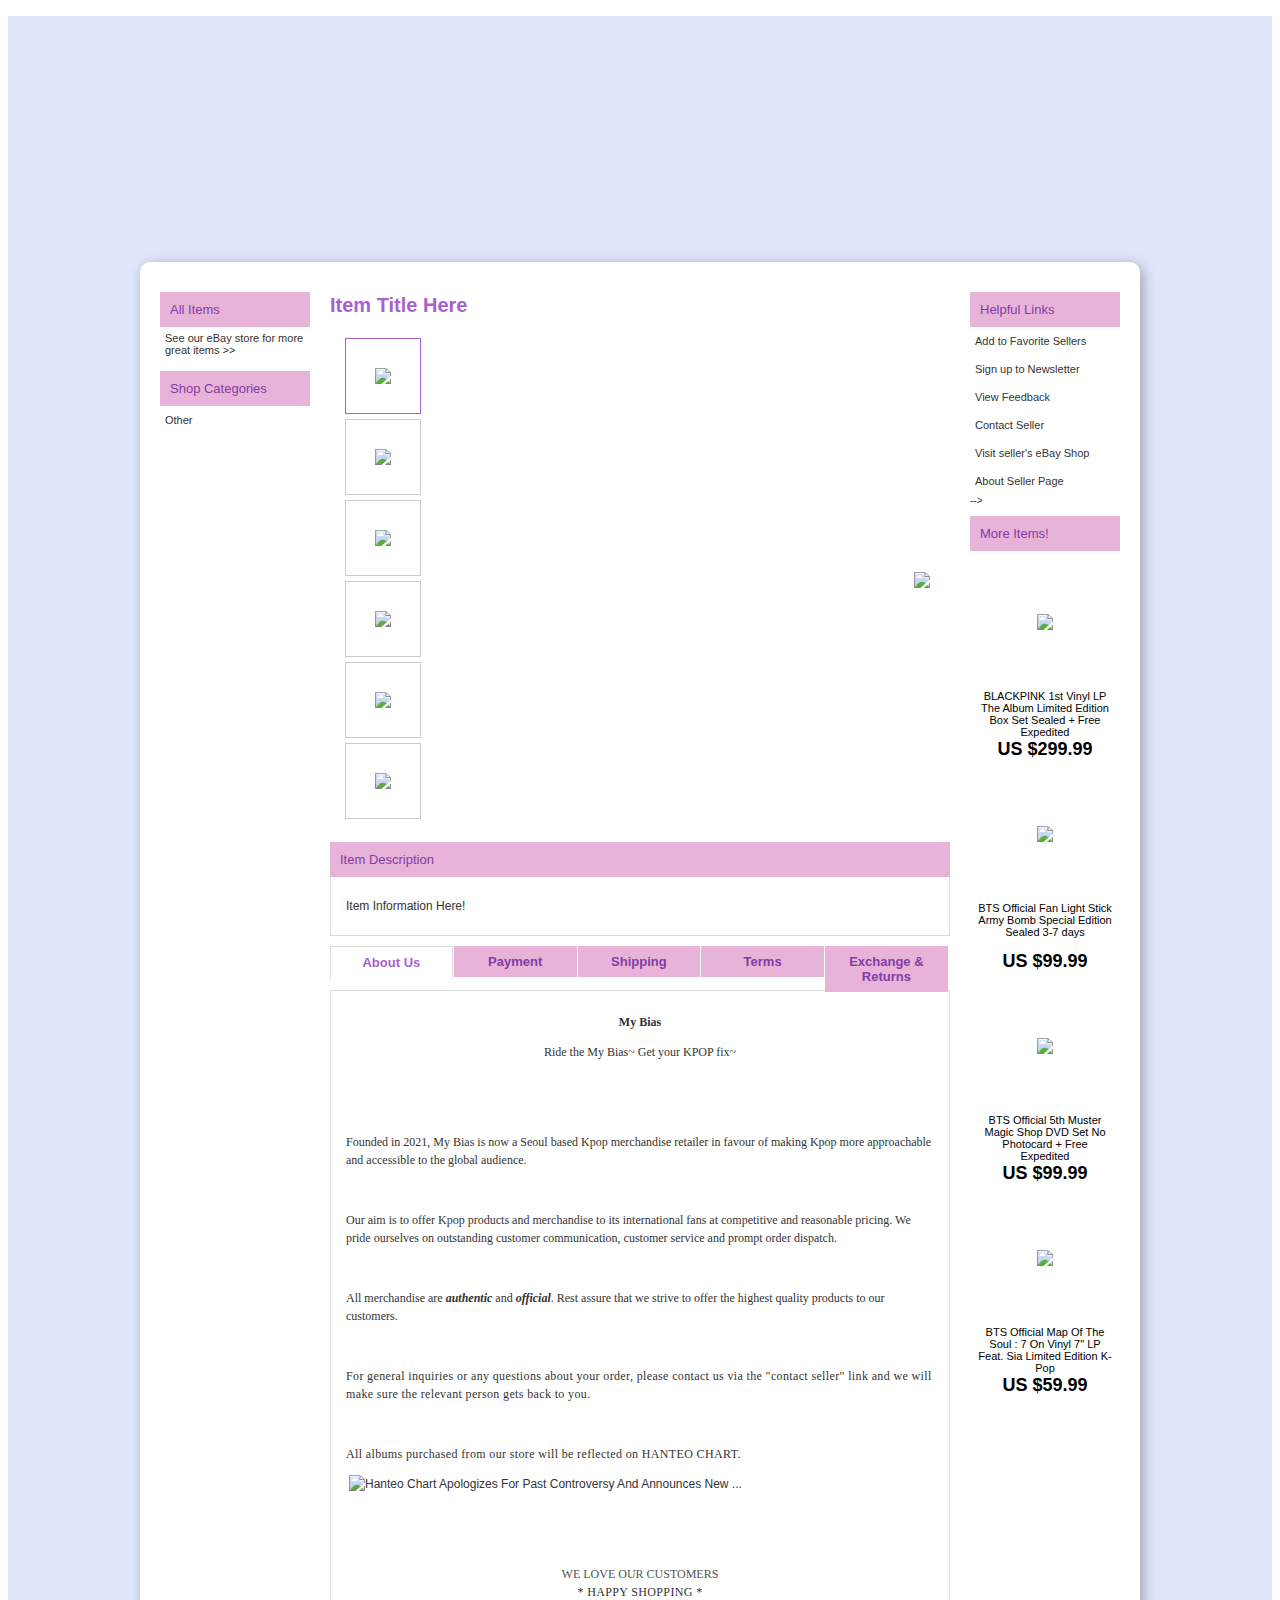
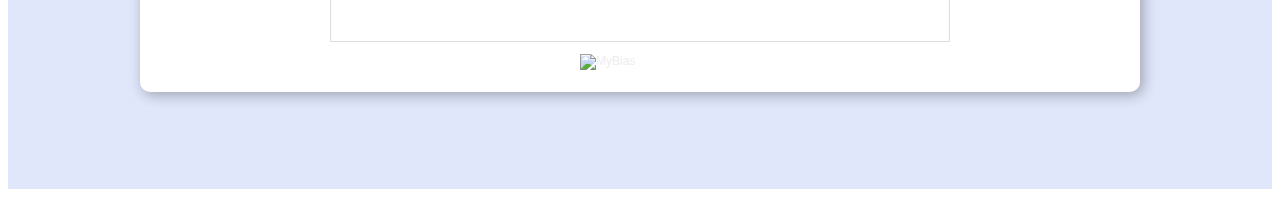
==== commit 04737d9a: "Update purple_item description.html" ====
--- a/purple_item description.html
+++ b/purple_item description.html
@@ -17,7 +17,7 @@
     <meta charset=UTF-8>
     <meta name=viewport content="width=device-width, initial-scale=1">
     <title>eBay</title>
-    <link rel="stylesheet" href="https://www.mediafire.com/file/y7mzykmfil7t3rn/styles.css">
+    <link rel="stylesheet" href="styles.css">
 </head>
 
 <body>
@@ -729,4 +729,4 @@
 </body>
 
 </html>
-<!-- RcmdId videsc,RlogId t6q4pnmjbb9%3Fuk%60w7qjkicf(05df%60*w%60ut3440-18bb313e523-0x3 --><!-- SiteId: 0, Environment: production, AppName: r1vinode, PageId: 4487351 -->+<!-- RcmdId videsc,RlogId t6q4pnmjbb9%3Fuk%60w7qjkicf(05df%60*w%60ut3440-18bb313e523-0x3 --><!-- SiteId: 0, Environment: production, AppName: r1vinode, PageId: 4487351 -->
--- a/styles.css
+++ b/styles.css
@@ -0,0 +1,903 @@
+styles.css
+body {
+    background-color: #f0f0f0;
+    font-family: Arial, sans-serif;
+    text-align: center;
+    margin: 50px;
+}
+
+h1 {
+    color: #333;
+}
+
+@import url(https://fonts.googleapis.com/css?family=Karla:400,700);
+@import 'https://maxcdn.bootstrapcdn.com/font-awesome/latest/css/font-awesome.min.css';
+/* Header Css */
+.left-col, .right-col, .center-col {
+  float: left;
+  padding: 10px; }
+
+div#leftpane.left-col, div#rightpane.right-col {
+  width: 170px;
+  padding: 10px; }
+
+div#centerpane.center-col {
+  width: 640px;
+  padding: 10px; }
+
+div#leftpane.left-col {
+  margin-left: 10px; }
+
+#background * {
+  box-sizing: border-box; }
+
+#header, #subheader, div.subheader, div.boxtitle, #froocredit, div.boxcontent, div.left-col, div.right-col, div.top-bar, div.footer, #more_items_content, #leftpane, #rightpane, #showcase ul, ul.tablinks, #largeimage, #design, #customhtml, #descriptiontitle, #ImageID {
+  display: block; }
+
+.hidden, .mobile_only {
+  display: none;
+  /* RESET FOR NO SUBS */ }
+
+.frooition-container .header-wrapper, .frooition-container .subheader-wrapper, .frooition-container .left-col, .frooition-container .right-col, .frooition-container .creditlink, .frooition-container .footer-wrapper, .frooition-container .boxcontent, .frooition-container #showcase, .frooition-container #tab1, .frooition-container #descriptiontitle {
+  display: block; }
+
+.clear {
+  clear: both; }
+
+#background {
+  font-size: 10px;
+  background-color: #e0e7fb; }
+
+.page {
+  width: 100%;
+  font-family: Karla, Arial, Helvetica, sans-serif;
+  background-image: url("https://cdn.frooition.com/200100/files/background.png"), 
+  url("https://cdn.frooition.com/200100/files/background_header.jpg");
+  background-repeat: repeat, repeat-x;
+  background-position: center top, center top;
+  color: #333; }
+  .page td, .page .g-std {
+    font-family: Karla, Arial, Helvetica, sans-serif; }
+
+.cols {
+  background: #fff center center;
+  display: flex;
+  border-radius: 10px;
+  padding: 10px 0 40px;
+  box-shadow: 3px 3px 14px rgba(0, 0, 0, 0.3); }
+
+.col-wrapper {
+  background: none center center; }
+
+.accent {
+  color: #a95fd0; }
+
+div.row {
+  width: 1000px;
+  margin: auto; }
+
+h1, h2, h3, h4, h5, h6 {
+  width: 100%;
+  font-family: Karla, Arial, Helvetica, sans-serif; }
+
+.frooition-container .g-novisited a:visited {
+  outline: none; }
+
+.frooition-container a {
+  text-decoration: none; }
+  .frooition-container a:link {
+    outline: none; }
+  .frooition-container a:visited {
+    outline: none; }
+  .frooition-container a:active {
+    outline: none; }
+  .frooition-container a:hover {
+    text-decoration: underline;
+    outline: none; }
+/* https://drive.google.com/uc?id=1FfQ8v5LxaGLxCo_zVxpRoimWRZEsJDjh
+https://drive.google.com/uc?export=view&id=1FfQ8v5LxaGLxCo_zVxpRoimWRZEsJDjh */
+a.homelink {
+  display: block;
+  width: 212px;
+  height: 190px;
+  background: url("bi_mybias.png") no-repeat;
+  position: absolute;
+  top: 28px;
+  left: 394px; }
+
+.header-wrapper {
+  background: none center bottom; }
+
+div#header {
+  float: none;
+  position: relative;
+  background: none center center;
+  height: 246px;
+  /* End Header */ }
+
+.subheader-wrapper {
+  background: none;
+  border: none; }
+
+.subheader {
+  position: relative;
+  z-index: 10;
+  background: none;
+  height: 0px; }
+
+ul#nav li {
+  display: none; }
+
+.cols ul.categories, .cols .boxlinks {
+  font-size: 1.1em;
+  font-weight: normal;
+  padding: 0px;
+  margin: 0px;
+  list-style: none; }
+  .cols ul.categories ul {
+    padding: 0px;
+    margin: 0px;
+    list-style: none; }
+  .cols ul.categories li {
+    padding: 0px;
+    margin: 0px;
+    display: block; }
+  .cols ul.categories li a, .cols .boxlinks a {
+    text-align: left;
+    background: none;
+    display: block;
+    border-top: none;
+    border-bottom: none;
+    color: #333;
+    text-decoration: none;
+    padding: 8px 5px;
+    width: 100%;
+    height: auto; }
+    .cols ul.categories li a:hover, .cols .boxlinks a:hover {
+      background: #a95fd0;
+      color: #fff;
+      border-top: none;
+      border-bottom: none;
+      text-decoration: none; }
+    .cols ul.categories li:first-child, .cols .boxlinks:first-child {
+      border-top: none; }
+    .cols ul.categories li:first-child:hover, .cols .boxlinks:first-child:hover {
+      border-top: none; }
+  .cols a.sublink {
+    padding: 8px 5px 8px 12px;
+    color: #333;
+    border: none;
+    /*&::after {
+			content: "\f111";
+			font-family: "fontawesome";
+			font-size: 5px;
+			color: #333;
+			position: absolute;
+			left: 3px;
+			top: 11px;
+		}*/
+    position: relative; }
+    .cols a.sublink:hover {
+      text-decoration: none;
+      background: #a95fd0;
+      color: #fff;
+      border: none; }
+  .cols a.thirdlvl {
+    /*&::after {
+				content: "-";
+				font-size: 5px;
+				color: #333;
+				position: absolute;
+				left: 11px;
+				top: 4px;
+			}*/
+    padding: 8px 5px 8px 20px; }
+
+#shoppages.boxtitle {
+  display: none; }
+
+.right-col ul.brands li, .left-col ul.brands li {
+  width: 100%;
+  padding: 0px;
+  margin: 0px; }
+  .right-col ul.brands li img, .left-col ul.brands li img {
+    max-width: 100%; }
+
+#categories a {
+  display: none; }
+
+#more_items_base {
+  clear: both; }
+
+.right-col a.nspromoitem, .left-col a.nspromoitem {
+  display: none;
+  background-position: center center;
+  width: auto;
+  height: 200px;
+  margin-bottom: 5px; }
+
+.boxtitle, #descriptiontitle {
+  margin: 10px 0px 0px 0px;
+  padding: 10px 10px;
+  background: #e8b3d9;
+  color: #813da5;
+  font-family: Karla, Arial, Helvetica, sans-serif;
+  font-size: 1.3em;
+  height: auto;
+  border-radius: 0px 0px 0px 0px; }
+
+#categories .boxtitle, #helpful_links, .categories .boxtitle, .categories h2.boxtitle, .pages .boxtitle {
+  background: #e8b3d9;
+  color: #813da5; }
+
+.boxcontent, .cols .search .searchform {
+  padding: 5px;
+  background: none;
+  background-position: center bottom;
+  color: #333;
+  font-size: 1.1em;
+  border-top: none;
+  border-bottom: 0px solid #ddd;
+  border-left: 0px solid #ddd;
+  border-radius: 0px 0px 0px 0px;
+  border-right: 0px solid #ddd; }
+  .boxcontent a:hover, .cols .search .searchform a:hover {
+    color: #555;
+    text-decoration: none; }
+
+.boxcontent a {
+  color: #333; }
+  .boxcontent a a:hover {
+    color: #555;
+    text-decoration: none; }
+
+.boxlinks {
+  border: none; }
+
+.boxbase {
+  display: none; }
+
+.cols .search form input.searchbox, .cols .search #search form input.searchbox {
+  padding: 5px;
+  height: 30px;
+  border: 1px solid #ddd;
+  width: 100%;
+  margin-bottom: 5px; }
+  .cols .search form input.submitbox, .cols .search #search form input.submitbox {
+    background: #196696;
+    border-radius: 0px;
+    border: none;
+    padding: 5px;
+    height: 30px;
+    width: auto;
+    color: #fff;
+    font-weight: bold;
+    cursor: pointer; }
+  .cols .search form input.submitbox:hover, .cols .search #search form input.submitbox:hover {
+    background: #606696; }
+
+#showcase, .itemtitle, .item-details {
+  display: block; }
+  #showcase h3, .itemtitle h3, .item-details h3 {
+    color: #a95fd0;
+    font-family: Karla, Arial, Helvetica, sans-serif;
+    font-size: 2em;
+    margin: 10px 0px 20px;
+    line-height: 1.3em; }
+  #showcase::after, .itemtitle::after, .item-details::after {
+    clear: both;
+    content: " "; }
+
+.leftarrow, .rightarrow {
+  display: none;
+  height: 100%;
+  top: 0px;
+  width: 10%;
+  position: absolute;
+  z-index: 5;
+  padding: 1%;
+  cursor: pointer;
+  opacity: 0.4; }
+  .leftarrow:hover, .rightarrow:hover {
+    opacity: 0.7; }
+  .leftarrow span, .rightarrow span {
+    position: relative;
+    top: 50%;
+    -webkit-transform: translateY(-50%);
+    -ms-transform: translateY(-50%);
+    transform: translateY(-50%);
+    font-size: 35px;
+    color: #eee;
+    width: 40px;
+    height: 40px;
+    display: inline-block;
+    text-align: center;
+    text-shadow: 0px 1px 3px rgba(0, 0, 0, 0.5); }
+
+.leftarrow {
+  left: 15px;
+  text-align: left; }
+  .leftarrow span:before {
+    content: "\f0a8";
+    font-family: "fontawesome"; }
+
+.rightarrow {
+  right: 15px;
+  text-align: right; }
+  .rightarrow span:before {
+    content: "\f0a9";
+    font-family: "fontawesome"; }
+
+.g_image:first-child .leftarrow {
+  display: none; }
+
+.rightarrow[data-next-image=""], .rightarrow[data-next-image="<!-- missing"] {
+  display: none; }
+
+.g_image .thumbimage li {
+  border: 1px solid #ccc;
+  width: 76px;
+  height: 76px;
+  margin-bottom: 5px;
+  opacity: 1;
+  position: relative;
+  cursor: pointer;
+  color: #fff;
+  text-align: center;
+  position: relative;
+  display: block;
+  padding: 1px;
+  background: #fff; }
+  .g_image .thumbimage li:hover {
+    opacity: 0.7; }
+  .g_image .thumbimage li img {
+    max-width: 72px;
+    max-height: 72px;
+    width: auto;
+    height: auto;
+    position: relative;
+    top: 50%;
+    -webkit-transform: translateY(-50%);
+    -ms-transform: translateY(-50%);
+    transform: translateY(-50%); }
+
+#gallery [type=radio]:checked ~ .thumbimage li {
+  border: 1px solid #a95fd0; }
+
+#gallery_outer_1, #gallery_outer_3 {
+  position: relative;
+  clear: both;
+  margin: 0px 0px 20px 0px; }
+
+.g_image [type=radio] {
+  display: none; }
+
+.mainimage {
+  position: absolute;
+  top: 0px;
+  margin: 0px 0px 0px 0px;
+  background: rgba(0, 0, 0, 0);
+  overflow: hidden;
+  text-align: center;
+  opacity: 0;
+  cursor: pointer;
+  animation-name: lightboxout;
+  animation-duration: 0.5s; }
+
+@keyframes lightbox {
+  from {
+    opacity: 0;
+    transform: scale(0); }
+
+  to {
+    opacity: 1;
+    transform: scale(1); } }
+
+@keyframes lightboxout {
+  from {
+    transform: scale(1.5); }
+
+  to {
+    background: rgba(0, 0, 0, 0);
+    transform: scale(1); } }
+
+#gallery [type=radio]:checked ~ .thumbimage {
+  color: #fff;
+  z-index: 1; }
+
+#gallery [type=radio]:checked ~ .mainimage {
+  opacity: 1;
+  z-index: 2;
+  padding: 0px 0px 0px 0px; }
+
+#gallery_outer_1 .g_image[data=""] {
+  display: none; }
+
+#gallery [type=checkbox]:checked ~ .mainimage {
+  right: 0px;
+  z-index: 100;
+  background: #fff; }
+
+#gallery [type=checkbox]:checked ~ .mainimage img {
+  display: block;
+  margin: 0px auto; }
+
+#gallery [type="checkbox"]:checked ~ .mainimage span {
+  display: none; }
+
+.mainimagecb {
+  display: none; }
+
+#gallery_outer_1, #gallery_outer_1 .mainimage, #gallery_outer_1 #gallery, #gallery_outer_1 .mainimage div {
+  height: 484px;
+  width: auto; }
+
+#gallery_outer_1 .mainimage {
+  left: 112px;
+  min-width: 488px; }
+
+#gallery_outer_1 #gallery {
+  box-sizing: border-box;
+  clear: both;
+  overflow-y: auto;
+  overflow-x: hidden;
+  direction: rtl;
+  padding: 0px 5px 0px 8px;
+  margin: 0px; }
+
+@media screen and (-webkit-min-device-pixel-ratio: 0) {
+  #gallery_outer_1 #gallery {
+    padding: 0px 0px 0px 15px; } }
+
+@supports (-ms-accelerator:true) {
+  #gallery_outer_1 #gallery {
+    padding: 0px 0px 0px 10px; } }
+
+#gallery_outer_1 div#gallery::-webkit-scrollbar {
+  width: 8px;
+  height: 20px; }
+
+#gallery_outer_1 div#gallery::-webkit-scrollbar-button {
+  background-color: #ccc; }
+
+#gallery_outer_1 div#gallery::-webkit-scrollbar-track {
+  background-color: #ccc; }
+
+#gallery_outer_1 div#gallery::-webkit-scrollbar-track-piece {
+  background-color: #ccc; }
+
+#gallery_outer_1 div#gallery::-webkit-scrollbar-thumb {
+  height: 90px;
+  background-color: #a95fd0;
+  border-radius: 3px; }
+
+#gallery_outer_1 div#gallery::-webkit-scrollbar-corner {
+  background-color: #f00; }
+
+#gallery_outer_1 div#gallery::-webkit-resizer {
+  background-color: #666; }
+
+#gallery_outer_1 .g_image {
+  float: Left;
+  clear: both; }
+
+#gallery_outer_1 .g_image .thumbimage {
+  margin: 0px 0px 5px 0px; }
+
+#gallery_outer_1 .mainimage img {
+  max-height: 100%;
+  max-width: 100%;
+  position: relative;
+  top: 50%;
+  -webkit-transform: translateY(-50%);
+  -ms-transform: translateY(-50%);
+  transform: translateY(-50%); }
+
+#gallery_outer_2 .g_image {
+  max-width: 100%;
+  height: auto;
+  text-align: center;
+  padding: 5px 0px; }
+  #gallery_outer_2 .g_image img {
+    max-width: 100%; }
+  #gallery_outer_2 .g_image[data=""] {
+    display: none; }
+
+#gallery_outer_3 {
+  height: auto;
+  width: 100%; }
+
+#gallery_outer_3 .mainimage, #gallery_outer_3 .mainimage div {
+  height: 500px;
+  width: 100%; }
+
+#gallery_outer_3 #gallery {
+  height: auto;
+  width: 100%;
+  padding-top: 520px; }
+
+#gallery_outer_3 .mainimage {
+  left: 0px; }
+
+#gallery_outer_3 #gallery {
+  box-sizing: border-box;
+  text-align: center; }
+
+#gallery_outer_3 .g_image {
+  display: inline-block;
+  vertical-align: top;
+  height: 76px;
+  margin-bottom: 5px; }
+
+#gallery_outer_3 .g_image .thumbimage {
+  margin: 10px 3px; }
+  #gallery_outer_3 .g_image .thumbimage li {
+    margin-right: 3px; }
+
+#gallery_outer_3 .mainimage img {
+  max-height: 100%;
+  max-width: 100%;
+  position: relative;
+  top: 50%;
+  -webkit-transform: translateY(-50%);
+  -ms-transform: translateY(-50%);
+  transform: translateY(-50%); }
+
+#gallery_outer_3 #gallery [type=checkbox]:checked ~ .mainimage, #gallery_outer_1 #gallery [type=checkbox]:checked ~ .mainimage {
+  animation-name: lightbox;
+  animation-duration: 0.5s;
+  padding: 0px;
+  position: fixed;
+  width: 100vw;
+  left: 0px;
+  right: 0px;
+  height: 100vh;
+  background: rgba(0, 0, 0, 0.6); }
+  #gallery_outer_3 #gallery [type=checkbox]:checked ~ .mainimage > div, #gallery_outer_1 #gallery [type=checkbox]:checked ~ .mainimage > div {
+    background: #fff;
+    position: static;
+    position: relative;
+    box-sizing: content-box;
+    top: 0px;
+    max-height: 80vh;
+    width: 100%;
+    height: auto;
+    max-width: 60vw;
+    margin: auto;
+    margin-top: 10vh;
+    padding: 10px;
+    box-shadow: 0px 5px 13px rgba(0, 0, 0, 0.4);
+    border-radius: 6px 6px 0px 0px; }
+  #gallery_outer_3 #gallery [type=checkbox]:checked ~ .mainimage > div img, #gallery_outer_1 #gallery [type=checkbox]:checked ~ .mainimage > div img {
+    max-height: 80vh;
+    transform: none;
+    top: auto; }
+  #gallery_outer_3 #gallery [type=checkbox]:checked ~ .mainimage > div::after, #gallery_outer_1 #gallery [type=checkbox]:checked ~ .mainimage > div::after {
+    background: #fff;
+    border-radius: 0px 0px 6px 6px;
+    color: #666;
+    content: "Click to close";
+    font-size: 16px;
+    padding: 5px 0px;
+    position: absolute;
+    top: 100%;
+    width: 100%;
+    left: 0px;
+    box-shadow: 0px 1px 1px rgba(0, 0, 0, 0.5); }
+
+#gallery_outer_3 .g_image[data=""], #gallery_outer_1 .g_image[data*="<!-- missing"], #gallery_outer_2 .g_image[data*="<!-- missing"], #gallery_outer_3 .g_image[data*="<!-- missing"] {
+  display: none; }
+
+.center-col .boxtitle, #descriptiontitle {
+  background: #e8b3d9;
+  color: #813da5;
+  height: auto;
+  font-size: 1.3em;
+  margin-bottom: 0px !important;
+  border-radius: 0px 0px 0px 0px;
+  margin: 10px 0px 0px 0px;
+  padding: 10px 10px;
+  font-family: Karla, Arial, Helvetica, sans-serif; }
+
+#description {
+  clear: both;
+  margin-bottom: 10px; }
+  #description #descriptioncontent {
+    padding: 10px 15px;
+    background: #fff;
+    border: 1px solid #ddd;
+    border-top: none;
+    font-size: 1.2em;
+    font-family: Karla, Arial, Helvetica, sans-serif;
+    border-radius: 0px 0px 0px 0px;
+    color: #333; }
+  #description #descriptioncontent ul {
+    padding-left: 30px;
+    margin: 12px 0px; }
+  #description #descriptioncontent ul li {
+    list-style: outside;
+    display: list-item;
+    margin: 0px; }
+  #description #descriptioncontent a {
+    color: #555 !important;
+    text-decoration: underline; }
+  #description #descriptioncontent img {
+    max-width: 100% !important;
+    height: auto !important; }
+  #description #descriptioncontent table {
+    max-width: 100% !important; }
+  #description #descriptioncontent .row {
+    width: 100%; }
+
+@keyframes tabOut {
+  from {
+    opacity: 1; }
+
+  to {
+    opacity: 0; } }
+
+@keyframes tabIn {
+  from {
+    opacity: 0; }
+
+  to {
+    opacity: 1; } }
+
+div#tabs {
+  margin: 10px 0px 0px 0px;
+  display: block; }
+  div#tabs [type=radio] {
+    display: none; }
+  div#tabs label.mobile_tab {
+    display: none; }
+  div#tabs label li {
+    font-size: 1.3em;
+    font-family: Karla, Arial, Helvetica, sans-serif;
+    border-radius: 0px 0px 0px 0px;
+    display: block;
+    float: left;
+    cursor: pointer;
+    width: 19.8%;
+    text-align: center;
+    background: #e8b3d9;
+    padding: 8px 0px;
+    margin-right: 1px;
+    transition: all 0.5s;
+    font-weight: bold;
+    margin-bottom: -2px; }
+  div#tabs label li a {
+    color: #813da5;
+    text-decoration: none; }
+  div#tabs [type=radio]:checked + label li, div#tabs label li:hover {
+    background: #fff;
+    border: 1px solid #ddd;
+    border-bottom: 2px solid #fff; }
+  div#tabs [type=radio]:checked + label li a, div#tabs label li:hover a {
+    color: #a95fd0; }
+  div#tabs #tab-1:checked ~ .content1, div#tabs #tab-2:checked ~ .content2, div#tabs #tab-3:checked ~ .content3, div#tabs #tab-4:checked ~ .content4, div#tabs #tab-5:checked ~ .content5 {
+    display: block; }
+  div#tabs #tab-1:checked ~ .content1 .tabcontent, div#tabs #tab-2:checked ~ .content2 .tabcontent, div#tabs #tab-3:checked ~ .content3 .tabcontent, div#tabs #tab-4:checked ~ .content4 .tabcontent, div#tabs #tab-5:checked ~ .content5 .tabcontent, div#tabs #tab-1:checked ~ .content1 h4, div#tabs #tab-2:checked ~ .content2 h4, div#tabs #tab-3:checked ~ .content3 h4, div#tabs #tab-4:checked ~ .content4 h4, div#tabs #tab-5:checked ~ .content5 h4 {
+    animation-name: tabIn;
+    animation-duration: 1.2s; }
+  div#tabs .content {
+    border-radius: 0px 0px 0px 0px;
+    animation-duration: 0.5s;
+    clear: both;
+    padding: 10px 15px;
+    border: 1px solid #ddd;
+    background: #fff;
+    display: none; }
+  div#tabs .content h4.tabtitle {
+    display: none; }
+  div#tabs .content .tabcontent {
+    white-space: normal;
+    padding: 0px;
+    margin: 0px;
+    line-height: 18px;
+    font-size: 1.2em;
+    display: block;
+    font-family: Karla, Arial, Helvetica, sans-serif;
+    color: #333; }
+  div#tabs .content .tabcontent a {
+    color: #555;
+    text-decoration: underline; }
+
+div#tabs label li a {
+  display: block;
+  pointer-events: none;
+  /*
+#more_items {
+	text-indent: -999em;
+	position: relative;
+}
+
+#more_items::after {
+	text-indent: 0;
+	content: "ITEMS YOU MAY LIKE";
+	position: absolute;
+	display: block;
+	top: 0px;
+}
+*/ }
+
+#promobox a.nspromoitem {
+  height: auto; }
+  #promobox a.nspromoitem .froopromoimg {
+    height: 126px; }
+  #promobox a.nspromoitem .froopromoimg img.pimg {
+    max-width: 134px;
+    max-height: 126px; }
+  #promobox a.nspromoitem .froopromotitle {
+    color: #000;
+    height: 54px;
+    padding: 5px 0px 0px 0px;
+    font-size: 11px;
+    line-height: 12px;
+    overflow: hidden; }
+  #promobox a.nspromoitem .froopromoprice {
+    color: #000;
+    font-size: 18px;
+    font-weight: 700; }
+
+.center-col a.nspromoitem {
+  display: none;
+  background-position: center center;
+  float: left;
+  width: 23%;
+  margin: 10px;
+  margin: 1%;
+  height: 200px; }
+
+.center-col .brands li {
+  display: block;
+  float: left;
+  margin: 0;
+  overflow: hidden;
+  width: 20%;
+  padding: 4px 2px; }
+  .center-col .brands li:first-child {
+    padding-left: 0px; }
+  .center-col .brands li:last-child {
+    padding-right: 0px; }
+  .center-col .brands li img {
+    max-width: 100%; }
+  .center-col .brands li:last-child::after {
+    clear: both; }
+
+#magento_gallery img {
+  max-width: 100%; }
+
+.m2e-gallery img {
+  max-width: 100%; }
+
+#magento_gallery_thumbs .gallery-column-view .gallery-thumbnail {
+  width: 13%; }
+  #magento_gallery_thumbs .gallery-thumbnail li {
+    border: 1px solid #a95fd0; }
+  #magento_gallery_thumbs .gallery-column-view .gallery-image {
+    width: 86%; }
+  #magento_gallery_thumbs .gallery-column-view .gallery-image img {
+    max-width: 100%; }
+  #magento_gallery_thumbs .m2e-gallery .preview-container.vertical {
+    width: 13%;
+    text-align: center; }
+  #magento_gallery_thumbs .m2e-gallery .current.vertical {
+    width: 86%;
+    text-align: center; }
+
+#background font {
+  font-size: inherit; }
+
+#background #descriptioncontent font {
+  font-size: initial; }
+
+div#footer.footer {
+  background: none center top;
+  color: #eee;
+  font-size: 1.2em;
+  height: 135px !important;
+  position: relative; }
+  div#footer.footer ul {
+    padding: 0px;
+    margin: 0px;
+    list-style: none;
+    position: absolute;
+    left: 10px;
+    top: 10px; }
+  div#footer.footer ul li {
+    display: inline-block;
+    margin: 0px 10px; }
+  div#footer.footer ul li a {
+    color: #eee; }
+    div#footer.footer ul li a:hover {
+      color: #ddd; }
+  div#footer.footer img {
+    margin: -38px auto 0;
+    display: block; }
+
+.footer-wrapper {
+  background: none; }
+
+.creditlink-wrapper .creditlink {
+  padding-bottom: 3px;
+  text-align: right;
+  font-family: Arial;
+  font-weight: normal;
+  font-size: 11px; }
+  .creditlink-wrapper .creditlink, .creditlink-wrapper .creditlink a strong, .creditlink-wrapper .creditlink a {
+    color: #e8b3d9;
+    font-weight: normal;
+    text-decoration: none; }
+  .creditlink-wrapper .creditlink b, .creditlink-wrapper .creditlink a strong b, .creditlink-wrapper .creditlink a b {
+    color: #a95fd0;
+    font-weight: bold; }
+  .creditlink-wrapper .creditlink, .creditlink-wrapper .creditlink div#design {
+    display: block; }
+
+div#design {
+  display: block; }
+
+#backup, #ns_copyright, #seo {
+  display: none; }
+
+.creditlink a, .creditlink a:link, .creditlink a:visited {
+  color: #e8b3d9;
+  text-decoration: none;
+  font-family: Arial, Helvetica, sans-serif; }
+  .creditlink a strong, .creditlink a:link strong, .creditlink a:visited strong {
+    color: #a95fd0; }
+  .creditlink a:hover, .creditlink a:link:hover, .creditlink a:visited:hover {
+    color: #a95fd0;
+    text-decoration: none; }
+
+#background #design {
+  background: #fff;
+  width: 100%;
+  text-align: center;
+  padding: 10px; }
+  #background #design div {
+    width: 200px;
+    margin: auto;
+    height: 63px;
+    overflow: hidden;
+    text-indent: -400px;
+    font-size: 0em;
+    background-size: 100% auto;
+    background-image: url('https://global.frooition.com/freedom/ebay_global/img/global_logo_2x.png'); }
+
+.creditlink {
+  font-size: 11px;
+  text-align: right;
+  margin-bottom: 5px !important;
+  width: 1000px;
+  margin: auto; }
+
+
+#dummyrule {
+	display:block;	
+}
+
+#gallery_outer_3 .mainimage img ,#gallery_outer_1 .mainimage img  {
+    display: block;
+	margin: 0px auto;
+}
+
+#promobox a.nspromoitem { text-align:center; }
+#promobox a.nspromoitem img { max-width: 150px; max-height: 200px; }
+
+
+/* Added 26.10.17 - styling for re-added category classes */
+.boxlinks a.catlink {
+	width: 100%;
+}
+
+.boxlinks a.sublink {
+    padding-left: 12px;
+	width: 100%;
+}
+
+.boxlinks a.thirdlvl {
+    font-style: italic;
+    padding-left: 15px;
+	width: 100%;
+}
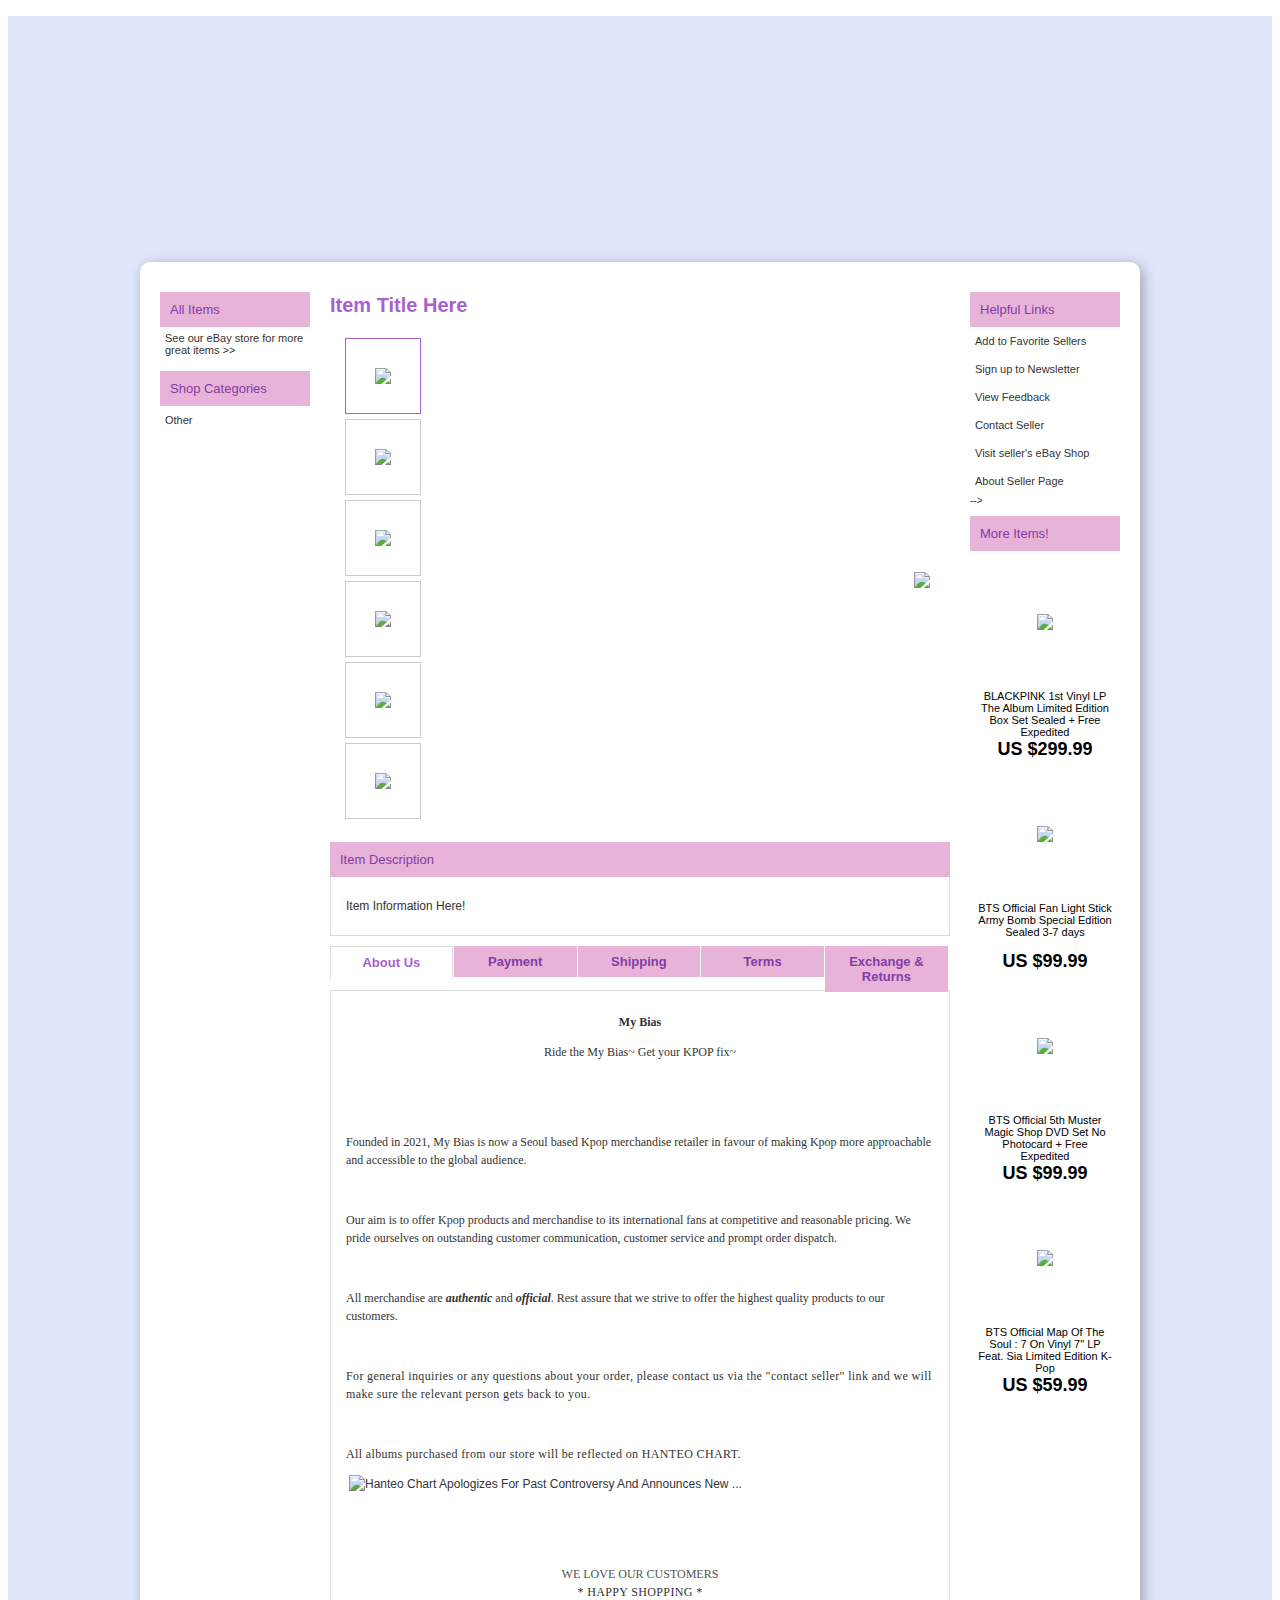
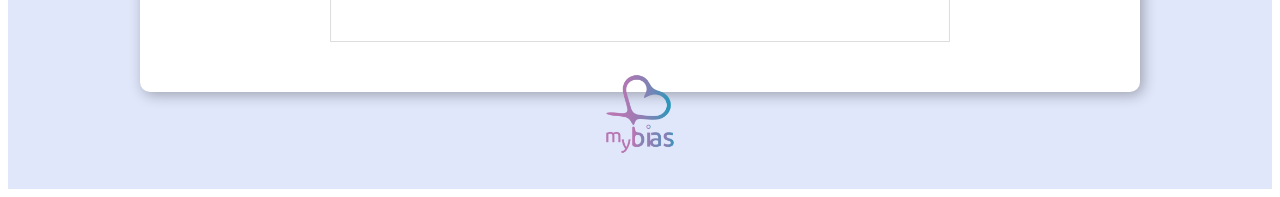
==== commit 19533efc: "Update purple_item description.html" ====
--- a/purple_item description.html
+++ b/purple_item description.html
@@ -702,7 +702,7 @@
                         </div>
                         <div class="footer-wrapper">
                             <div id="footer" class="footer row">
-                                <img src="https://i.postimg.cc/XYVvwj7y/bi-mybias.png" width="120" height="120" alt="MyBias">
+                                <img src="bi_mybias.png" width="120" height="120" alt="MyBias">
                                 <!-- froo custom footer custom content https://lh3.googleusercontent.com/u/0/drive-viewer/AKGpihbOIV4UTNHoiHMeE0Y0E-MSrJGjNaJr-Vq2Z-DXOndR7q7Q9J-b9x2xM7JPYQwoy6GtNx7yOuklOpePPvvQVeuN4rJGXn_QO7c-->
                                 <froofooter>
 
